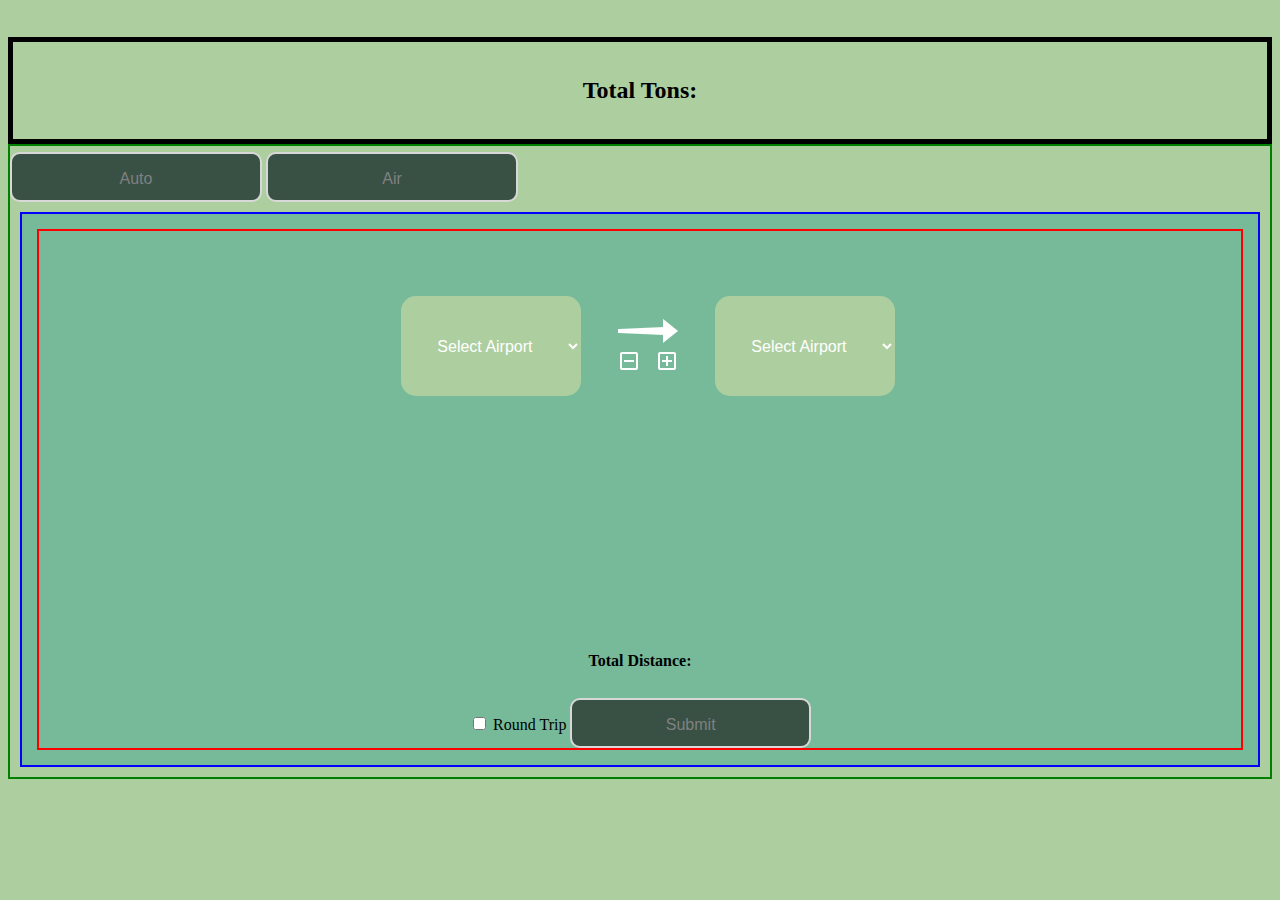
==== index.html @ 000e9610 "logging changes to DOM object with hint text" ====
<!DOCTYPE html>
<html>
    
    <head>
        <meta charset="utf-8">
        <meta http-equiv="X-UA-Compatible" content="IE=edge">
        <title>ECO2</title>
        <meta name="description" content="An interactive getting started guide for Brackets.">
        <link rel="stylesheet" href="HomePage.css">
        <script type="text/javascript" src="HomePage.js"></script>
        <script type="text/javascript" src="populateSelect.js"></script>
        <script type="text/javascript" src="calculations.js"></script>
        
        <script>
            var layoverCount = 0;
            
            function layoverCheck(){   
                var tempDistance;
                var tripDistance = 0;
                var dropdown1 = document.getElementById("a1");
                var dropdown2 = document.getElementById("a2");
                var dropdown3 = document.getElementById("a3");
                var dropdown4 = document.getElementById("a4");
                var dropdown5 = document.getElementById("a5");
                var rt = document.getElementById("roundTripCheckbox");
                var distance = document.getElementById("airTotalDistance");
                
                console.log(rt.value);
                
                
                if(layoverCount == 0){
                    tempDistance = calculateFlightEmissions(dropdown1.value, dropdown2.value, 0);
                    tripDistance = tripDistance + tempDistance[1];
                    distance.innerHTML = "Total Distance: " + tripDistance;
                }
                else if(layoverCount == 1){
                    tempDistance = calculateFlightEmissions(dropdown1.value, dropdown2.value, 0);
                    tripDistance = tripDistance + tempDistance[1];
                    tempDistance = calculateFlightEmissions(dropdown2.value, dropdown3.value, 0);
                    tripDistance = tripDistance + tempDistance[1];
                    distance.innerHTML = "Total Distance: " + tripDistance;
                }
                else if(layoverCount == 2){
                    tempDistance = calculateFlightEmissions(dropdown1.value, dropdown2.value, 0);
                    tripDistance = tripDistance + tempDistance[1];
                    tempDistance = calculateFlightEmissions(dropdown2.value, dropdown3.value, 0);
                    tripDistance = tripDistance + tempDistance[1];
                    tempDistance = calculateFlightEmissions(dropdown3.value, dropdown4.value, 0);
                    tripDistance = tripDistance + tempDistance[1];
                    distance.innerHTML = "Total Distance: " + tripDistance;
                }
                else if(layoverCount == 3){
                    tempDistance = calculateFlightEmissions(dropdown1.value, dropdown2.value, 0);
                    tripDistance = tripDistance + tempDistance[1];
                    tempDistance = calculateFlightEmissions(dropdown2.value, dropdown3.value, 0);
                    tripDistance = tripDistance + tempDistance[1];
                    tempDistance = calculateFlightEmissions(dropdown3.value, dropdown4.value, 0);
                    tripDistance = tripDistance + tempDistance[1];
                    tempDistance = calculateFlightEmissions(dropdown4.value, dropdown5.value, 0);
                    tripDistance = tripDistance + tempDistance[1];
                    distance.innerHTML = "Total Distance: " + tripDistance;
                }
            }

            function addLayover() {

                var arrowDiv1 = document.getElementById("arrowDiv1");
                var arrowDiv2 = document.getElementById("arrowDiv2");
                var arrowDiv3 = document.getElementById("arrowDiv3");
                var arrowDiv4 = document.getElementById("arrowDiv4");
                
                var airSelect1 = document.getElementById("aSC1");
                var airSelect2 = document.getElementById("aSC2");
                var airSelect3 = document.getElementById("aSC3");
                var airSelect4 = document.getElementById("aSC4");
                var airSelect5 = document.getElementById("aSC5");

                if(layoverCount == 3) {
                    alert("Max amount of layovers reached");
                }
                else {
                    layoverCount++;
                    console.log(layoverCount);
                    
                    if(arrowDiv2.style.display != "inline-block"){
                        arrowDiv2.style.display = "none";
                        arrowDiv3.style.display = "none";
                        arrowDiv4.style.display = "none";
                        
                        airSelect3.style.display = "none";
                        airSelect4.style.display = "none";
                        airSelect5.style.display = "none";
                    }
                    
                    else if(arrowDiv3.style.display != "inline-block"){
                        arrowDiv3.style.display = "none";
                        arrowDiv4.style.display = "none";
                        
                        airSelect4.style.display = "none";
                        airSelect5.style.display = "none";
                    }
                    
                    else if(arrowDiv4.style.display != "inline-block"){
                        arrowDiv4.style.display = "none";
                        
                        airSelect5.style.display = "none";
                    }
 
                    if(arrowDiv2.style.display == "none" && arrowDiv3.style.display == "none" && arrowDiv4.style.display == "none"){
                        arrowDiv2.style.display = "inline-block";
                        airSelect3.style.display = "inline-block";
                        console.log("added");
                    }
                    else if(arrowDiv2.style.display == "inline-block" && arrowDiv3.style.display == "none" && arrowDiv4.style.display == "none"){
                        arrowDiv3.style.display = "inline-block";
                        airSelect4.style.display = "inline-block";
                        console.log("added2");
                    }
                    else if(arrowDiv2.style.display == "inline-block" && arrowDiv3.style.display == "inline-block" && arrowDiv4.style.display == "none"){
                        arrowDiv4.style.display = "inline-block";
                        airSelect5.style.display = "inline-block";
                        console.log("added3");
                    }
                }
            }
            
            function removeLayover() {
                var arrowDiv1 = document.getElementById("arrowDiv1");
                var arrowDiv2 = document.getElementById("arrowDiv2");
                var arrowDiv3 = document.getElementById("arrowDiv3");
                var arrowDiv4 = document.getElementById("arrowDiv4");
                
                var airSelect1 = document.getElementById("aSC1");
                var airSelect2 = document.getElementById("aSC2");
                var airSelect3 = document.getElementById("aSC3");
                var airSelect4 = document.getElementById("aSC4");
                var airSelect5 = document.getElementById("aSC5");
                
                if(layoverCount == 0) {
                    alert("Cannot remove any more layovers");
                }
                
                else {
                    layoverCount--;
                    console.log(layoverCount);
                    
                    if(arrowDiv4.style.display != "none"){
                        arrowDiv2.style.display = "inline-block";
                        arrowDiv3.style.display = "inline-block";
                        arrowDiv4.style.display = "inline-block";
                        
                        airSelect3.style.display = "inline-block";
                        airSelect4.style.display = "inline-block";
                        airSelect5.style.display = "inline-block";
                    }
                    else if(arrowDiv3.style.display != "none"){
                        arrowDiv2.style.display = "inline-block";
                        arrowDiv3.style.display = "inline-block";
                        
                        airSelect3.style.display = "inline-block";
                        airSelect4.style.display = "inline-block";
                    }
                    else if(arrowDiv2.style.display != "none"){
                        arrowDiv2.style.display = "inline-block";
                        
                        airSelect3.style.display = "inline-block";
                    }
                    
                    if(arrowDiv2.style.display == "inline-block" && arrowDiv3.style.display == "inline-block" && arrowDiv4.style.display == "inline-block"){
                        arrowDiv4.style.display = "none";
                        airSelect5.style.display = "none";
                    }
                    else if(arrowDiv2.style.display == "inline-block" && arrowDiv3.style.display == "none" && arrowDiv4.style.display == "none"){
                        arrowDiv2.style.display = "none";
                        airSelect3.style.display = "none";
                    }
                    else if(arrowDiv2.style.display == "inline-block" && arrowDiv3.style.display == "inline-block" && arrowDiv4.style.display == "none"){
                        arrowDiv3.style.display = "none";
                        airSelect4.style.display = "none";
                    }
                }
            }
            
            function runColorAnimation(carbonAdded) {
                //1000kilo = 1 second
                document.body.classList.add("running");
                console.log("sleeping...");
                setTimeout(function() {
                    console.log("awake!");
                    document.body.classList.remove("running");
                }, carbonAdded)
            }
        </script>
        <script src="https://polyfill.io/v3/polyfill.min.js?features=default"></script>
        <!-- playground-hide -->
        <script>
        const process = { env: {} };
        process.env.GOOGLE_MAPS_API_KEY =
            "AIzaSyB41DRUbKWJHPxaFjMAwdrzWzbVKartNGg";
        </script>
        <!-- playground-hide-end -->
        <meta name="description" content="An interactive getting started guide for Brackets.">
        <link rel="stylesheet" href="HomePage.css">
        <script type="text/javascript" src="HomePage.js"></script>
        <script type="text/javascript" src="populateSelect.js"></script>
        <script type="text/javascript" src="calculations.js"></script>
        <script type="module" src="./maps.js"></script>
    </head>
    <body onload="populateSelect()">
        
        <div id="leaves">
            <i></i>
            <i></i>
            <i></i>
            <i></i>
            <i></i>
            <i></i>
            <i></i>
            <i></i>
            <i></i>
            <i></i>
            <i></i>
            <i></i>
            <i></i>
            <i></i>
            <i></i> 
        </div>

        <div id="mainWrapper">
            <div id="totalTons">
                <h2 id="totalTonsText">Total Tons: </h2>
            </div>
            
            <div id="hostWrapper">
                <div id="travelTypeButtonWrapper">
                    <button class="travelTypeButton" id="autoButton"  onclick="displayAuto()">Auto</button>
                    <button class="travelTypeButton" id="airButton" onclick="displayAir()">Air</button>
                </div>
                    
                <div id="tripSelectWrapper">
                    <div id="airTrip">
                        <div class="airTopDiv">
                            <div id="airTripTopParent">
                                <div class="airportSelectContainer" id="aSC1">
                                    <select class="airport" id="a1">
                                        <option value="selectAirport" selected disabled>Select Airport</option>
                                    </select>
                                </div>

                                <div class="layoverArrow"id="arrowDiv1">
                                    <div class="arrowDiv">
                                        <img class="airArrow" src="arrow.png">
                                    </div>
                                    <div class="editDiv">
                                        <img class="subLayover" id="minus1" src="minus.png" onclick="removeLayover()">
                                        <img class="addLayover" id="plus1" src="plus.png" onclick="addLayover()">
                                    </div>
                                </div>

                                <div class="airportSelectContainer" id="aSC2">
                                    <select class="airport" id="a2">
                                        <option value="selectAirport" selected disabled>Select Airport</option>
                                    </select>
                                </div>
                                
                                <div class="layoverArrow" id="arrowDiv2">
                                    <div class="arrowDiv">
                                        <img class="airArrow" src="arrow.png">
                                    </div>
                                    <div class="editDiv">
                                        <img class="subLayover" id="minus2" src="minus.png" onclick="removeLayover()">
                                        <img class="addLayover" id="plus2" src="plus.png" onclick="addLayover()">
                                    </div>
                                </div>

                                <div class="airportSelectContainer" id="aSC3">
                                    <select class="airport" id="a3">
                                        <option value="selectAirport" selected disabled>Select Airport</option>
                                    </select>
                                </div>
                                
                                <div class="layoverArrow" id="arrowDiv3">
                                    <div class="arrowDiv">
                                        <img class="airArrow" src="arrow.png">
                                    </div>
                                    <div class="editDiv">
                                        <img class="subLayover" id="minus3" src="minus.png" onclick="removeLayover()">
                                        <img class="addLayover" id="plus3" src="plus.png" onclick="addLayover()">
                                    </div>
                                </div>

                                <div class="airportSelectContainer" id="aSC4">
                                    <select class="airport" id="a4">
                                        <option value="selectAirport" selected disabled>Select Airport</option>
                                    </select>
                                </div>
                                
                                <div class="layoverArrow" id="arrowDiv4">
                                    <div class="arrowDiv">
                                        <img class="airArrow" src="arrow.png">
                                    </div>
                                    <div class="editDiv">
                                        <img class="subLayover" id="minus4" src="minus.png" onclick="removeLayover()">
                                        <img class="addLayover" id="plus4" src="plus.png" onclick="addLayover()">
                                    </div>
                                </div>

                                <div class="airportSelectContainer" id="aSC5">
                                    <select class="airport" id="a5">
                                        <option value="selectAirport" selected disabled>Select Airport</option>
                                    </select>
                                </div>
                                
                            </div>
                        </div>
                        
                        <div id="airBottomDiv">
                            <h4 id="airTotalDistance">Total Distance: </h4>

                            <input type="checkbox" id="roundTripCheckbox">
                                <label for="roundTrip">Round Trip</label>
                            <button class="submitButton" onclick="layoverCheck()">Submit</button>
                        </div>
                    </div>
                    
                    <div id="autoTrip">
                        <div id = "odDiv">
                        <div class="topDiv">
                            <select id="carType">
                                <option value="selectAutoType" selected disabled>Select Auto Type</option>
                                <option value="compact">Compact</option>
                                <option value="midSize">Mid Size</option>
                                <option value="fullSize">Full Size</option>
                                <option value="motorcycle">Motorcycle</option>
                                <option value="electric">Electric Vehicle</option>
                            </select>
                            <button id="tripOrWeeklyButton" onclick="tripSwitch()">Trip</button>
                        </div>
                        
                        <div class="midDiv">
                            <h3 id="tripHint">Insert the estimated total miles driven for a trip or use the map</h3>
                            <label for="miles" id="milesLabel">Kilometers Driven:</label>
                            <input type="text" id="milesInput">
                        </div>
                    
                        <div class="bottomDiv">
                            <button class="submitButton" id="autoTripSubmitButton" onclick="carOd()">Submit</button>
                        </div>
                        </div>
                        <div id ="mapDiv">
                            <div class="col_div">
                                <div class="map_div_full">
                                    <div id="map"></div>
                                    <div id="infowindow-content">
                                    <img id="place-icon" src="" height="16" width="16" />
                                    <span id="place-name" class="title"></span><br />
                                    Place ID <span id="place-id"></span><br />
                                    <span id="place-address"></span>
                                    </div>
                                </div>
                                <div class="row_div">
                                    <button id = "abButton">Set End Point</button>
                                    <button id ="submit">submit</button>
                                </div>
                                    <p id = "total">0.0 mi</p>
                            </div>
                        </div>
                    </div>
                    
                </div>
            </div>
        </div>
        <script
        src="https://maps.googleapis.com/maps/api/js?key=AIzaSyBrUnCVB_ix2M_pa1X973sw1ujFpEqBlU8&callback=initMap&libraries=places&v=weekly"
        defer
        ></script>
    </body>
</html>
---- HomePage.css ----
body{
    background-color: #ADCF9F;
}
.col_div
{
    height: 500px;
    display: flex;
    flex-direction: column;
    justify-content: center;   
}
.row_div
{
    height: auto;
    display: flex;
    flex-direction:  row;
    justify-content: center;
}
.map_div_full
{
    height: 500px;
    display: flex;
    flex-direction:  row;
    justify-content: center;
}
#mapDiv
{
    height: 500px;
    margin: 0;
    padding: 0;
    display: flex;
    flex-direction: column;
    justify-content: center;
}
#map {
    height: 85%;
    width: 70%;
    display: flex;
    justify-content: center;
  }

  #infowindow-content {
    display: none;
  }
  
  #map #infowindow-content {
    display: inline;
  }

#totalTons {
    position: sticky;
    top: 0;
    padding: 15px;
    border: 5px solid black;
    text-align: center;
}

#totalTonsText {
    text-align: center;
}

#autoTrip {
    border: 2px solid red;
    text-align: center;
    margin: 15px;
    display: none;
}

#airTrip {
    border: 2px solid red;
    text-align: center;
    margin: 15px;
}

#tripSelectWrapper {
    margin: 10px;
    border: 2px solid blue;
    background-color: #76BA99;
}

#hostWrapper {
    border: 2px solid green;
}

.topDiv {
    border: 1px solid black;
    height: 100px;
    height: 100px;
    margin: auto;
/*    text-align: center;*/
        
}

.midDiv {
    border: 1px solid black;
    height: 100px;
}

.bottomDiv {
    border: 1px solid black;
    height: 100px;
}

.travelTypeButton {
    background-color: #395144;
    color: gray;
    border: 2px solid #d8d8d8;
    border-radius: 10px;
    width: 20%;
    height: 50px;
    padding: 16px 32px;
    text-align: center;
    font-size: 16px;
    margin-top: .5%;
    text-decoration: none;  
}
.travelTypeButton:hover {
    background-color: #AA8B56;
    color: white;
}

.submitButton {
    background-color: #395144;
    color: gray;
    border: 2px solid #d8d8d8;
    border-radius: 10px;
    width: 20%;
    height: 50px;
    padding: 16px 32px;
    text-align: center;
    font-size: 16px;
    margin-top: .5%;
    text-decoration: none;
}
.submitButton:hover {
    background-color: #AA8B56;
    color: white;
}

/*------------------Auto Travel Info---------------------------*/
#carType {
/*    margin-right: auto;*/
    float: left;
    background-color: #ADCF9F;
    color: gray;
    border: 2px solid #d8d8d8;
    border-radius: 5px;
    width: 20%;
    height: 50px;
    font-size: 16px;
    margin-top: .5%;
    margin-left: 5%;
}
#carType:hover {
    background-color: #CED89E;
    color: white;
}

#tripOrWeeklyButton {
    float: right;
    background-color: #ADCF9F;
    color: gray;
    border: 2px solid #d8d8d8;
    border-radius: 10px;
    width: 20%;
    height: 50px;
    padding: 16px 32px;
    text-align: center;
    font-size: 16px;
    margin-top: .5%;
    margin-right: 5%;
    text-decoration: none;
}
#tripOrWeeklyButton:hover {
    background-color: #CED89E;
    color: white;
}

#milesInput {
    background-color: #ADCF9F;
    color: gray;
    border: 2px solid #d8d8d8;
    border-radius: 10px;
    width: 20%;
    height: 10px;
    padding: 16px 32px;
/*    text-align: center;*/
    font-size: 20px;
    margin-top: .5%;
    margin-right: 5%;
    text-decoration: none;
}
/*------------------------------------------------*/

/*------------------Air Travel Info---------------------------*/

#airTrip {
/*    border: 2px solid red;*/
    margin: 15px;
/*    display: flex;*/
}

#airTripTopParent {
    margin: 0 auto;
    width: 100%;
    height: 150px;
    display: flex;
/*    border: 10px solid white;*/
    justify-content: center;
    flex-wrap: wrap;
/*    text-align: center;*/
}

.airTopDiv {
/*    border: 3px solid black;*/
    width: 93%;
    height: 300px;
    padding: 50px;
    text-align: center;
    margin: auto;
}

#airBottomDiv {
/*    border: 3px solid blue;*/
}

.airportSelectContainer {
/*    border: 4px solid red;*/
    margin-left: 10px;
    margin-right: 10px;
    min-width: 200px;
    height: 100px;
    display: inline-block;
/*    text-align: center;*/
/*    display: flex;*/
    float: left;
}

.airportSelectContainer {
/*    border: 4px solid red;*/
    margin-left: 10px;
    margin-right: 10px;
    min-width: 200px;
    height: 100px;
    display: inline-block;
/*    text-align: center;*/
/*    display: flex;*/
    float: left;
 }

.airport {
    background-color: #ADCF9F;
    font-family: 'Quicksand', sans-serif;
    width: 180px;
    height: 100px;
    display: inline-block;
    text-align: center;
/*    margin: auto;*/
    margin: 15px;
    color: white;
    padding: 16px;
    font-size: 16px;
    border: none;
    border-radius: 15px;
    cursor: pointer;
}

#arrowDiv1 {
    display: inline-block;
}
#arrowDiv2 {
    display: none;
}
#arrowDiv3 {
    display: none;
}
#arrowDiv4 {
    display: none;
}

#aSC1 {
    display: inline-block;
}
#aSC2 {
    display: inline-block;
}
#aSC3 {
    display: none;
}
#aSC4 {
    display: none;
}
#aSC5 {
    display: none;
}

.airport:hover {
    background-color: #CED89E;
}

.layoverArrow {
/*    border: 1px solid white;*/
    max-width: 250px;
    height: 100px;
    padding-left: 10px;
    padding-right: 10px;
    display:inline-block;
    float: left;
}

.arrowDiv {
    height: 50px;
    margin-top: 18px;
    margin-left: auto;
    margin-right: auto;
}

.editDiv {
/*    border: 1px solid white;*/
    margin-left: auto;
    margin-right: auto;
}
.subLayover {
    width: 24px;
    height: 24px;
}

.addLayover {
    margin-left: 10px;
    width: 24px;
    height: 24px;
}
/*------------------------------------------------------------*/


/*-------------------------Leaves-----------------------------*/

/* leaf animations */

#leaves {
    position:relative;
    top:-50px;
    width:100%;
    text-align: right;
/*    z-index: -1;*/
}

#leaves i {
    display: inline-block;
    width: 200px;
    height: 150px;
    background: linear-gradient(to bottom right, #309900, #005600);
    transform: skew(20deg);
    border-radius: 5% 40% 70%;
    box-shadow: inset 0px 0px 1px #222;
    border: 1px solid #333;
    z-index: 1;
    -webkit-animation: falling 10s 0s infinite;
}

#leaves i:nth-of-type(2n) { -webkit-animation: falling2 5s 0s infinite; }
#leaves i:nth-of-type(3n) { -webkit-animation: falling3 5s 0s infinite; }

#leaves i:before {
  position: absolute;
  content: '';
  top: 117px;
  right: 9px;
  height: 27px;
  width: 32px;
  transform: rotate(49deg);
  border-radius: 0% 15% 15% 0%;
  border-top: 1px solid #222;
  border-bottom: 1px solid #222;
  border-left: 0px solid #222;
  border-right: 1px solid #222;
  background: linear-gradient(to right, rgba(0,100,0,1), #005600);
  z-index: 1;
}

#leaves i:after {
  content: '';
  height: 125px;
  width: 10px;
  background: linear-gradient(to right, rgba(0,0,0,.15), rgba(0,0,0,0));
  display: block;
  transform: rotate(125deg);
  position: absolute;
  left: 85px;
  border-radius:50%;
}


#leaves i:nth-of-type(n)    { height:23px; width:30px; }
#leaves i:nth-of-type(n):before { width:7px; height:5px; top:17px; right:1px; }
#leaves i:nth-of-type(n):after { width:2px; height:17px; left: 12px; top:0px; }

#leaves i:nth-of-type(2n+1)    { height:11px; width:16px; }
#leaves i:nth-of-type(2n+1):before { width:4px; height:3px; top:7px; right:0px; }
#leaves i:nth-of-type(2n+1):after { width:2px; height:6px; left: 5px; top:1px; }

#leaves i:nth-of-type(3n+2)  { height:17px; width:23px; }
#leaves i:nth-of-type(3n+2):before  { height:4px; width:4px; top:12px; right:1px; }
#leaves i:nth-of-type(3n+2):after  { height:10px; width:2px; top:1px; left:8px; }

#leaves i:nth-of-type(n)   { -webkit-animation-delay: 1.9s;}
#leaves i:nth-of-type(2n)  { -webkit-animation-delay: 3.9s;}
#leaves i:nth-of-type(3n)  { -webkit-animation-delay: 2.3s;}
#leaves i:nth-of-type(4n)  { -webkit-animation-delay: 4.4s;}
#leaves i:nth-of-type(5n)  { -webkit-animation-delay: 5s;  }
#leaves i:nth-of-type(6n)  { -webkit-animation-delay: 3.5s;}
#leaves i:nth-of-type(7n)  { -webkit-animation-delay: 2.8s;}
#leaves i:nth-of-type(8n)  { -webkit-animation-delay: 1.5s;}
#leaves i:nth-of-type(9n)  { -webkit-animation-delay: 3.3s;}
#leaves i:nth-of-type(10n) { -webkit-animation-delay: 2.5s;}
#leaves i:nth-of-type(11n) { -webkit-animation-delay: 1.2s;}
#leaves i:nth-of-type(12n) { -webkit-animation-delay: 4.1s;}
#leaves i:nth-of-type(13n) { -webkit-animation-delay: 1s;  }
#leaves i:nth-of-type(14n) { -webkit-animation-delay: 4.7s;}
#leaves i:nth-of-type(15n) { -webkit-animation-delay: 3s;  }

#leaves i:nth-of-type(n)    { background: linear-gradient(to bottom right, #309900, #005600); }
#leaves i:nth-of-type(2n+2)  { background: linear-gradient(to bottom right, #5e9900, #2b5600); }
#leaves i:nth-of-type(4n+1)  { background: linear-gradient(to bottom right, #990, #564500); }

#leaves i:nth-of-type(n)    { opacity: .7;}
#leaves i:nth-of-type(3n+1)  { opacity: .5;}
#leaves i:nth-of-type(3n+2)  { opacity: .3;}

#leaves i:nth-of-type(n)    {transform: rotate(180deg);}


#leaves i:nth-of-type(n) { -webkit-animation-timing-function:ease-in-out;}

@-webkit-keyframes falling {
    
    0% {
        -webkit-transform:
            translate3d(300,0,0)
            rotate(0deg);
    }
    
    100% {
        -webkit-transform:
            translate3d(-350px,700px,0)
            rotate(90deg);
        opacity: 0;
    }
}

@-webkit-keyframes falling3 {
     0% {
        -webkit-transform:
            translate3d(0,0,0)
            rotate(-20deg);
    }
    
    100% {
        -webkit-transform:
            translate3d(-230px,640px,0)
            rotate(-70deg);
        opacity: 0;
    }
}

@-webkit-keyframes falling2 {
     0% {
        -webkit-transform:
            translate3d(0,0,0)
            rotate(90deg);
    }
    
    100% {
        -webkit-transform:
            translate3d(-400px,680px,0)
            rotate(0deg);
        opacity: 0;
    }
}

/*--------------------Color Changing Animation---------------*/
@keyframes backgroundColorPalette {
    0% {
        background: #ee6055
    }
    25% {
        background: #60d394
    }
    50% {
        background: #aaf688
    }
    75% {
        background: #ffd97d
    }
    100% {
        background: #ff9b85
    }
}

body {
    animation-name: backgroundColorPalette;
    animation-duration: 30s;
    animation-iteration-count: infinite;
    animation-direction: alternate;
    animation-play-state: paused;
}

.running {
    animation-play-state:running;
}
/*---------------------------------------------------------*/
---- HomePage.css ----
body{
    background-color: #ADCF9F;
}
.col_div
{
    height: 500px;
    display: flex;
    flex-direction: column;
    justify-content: center;   
}
.row_div
{
    height: auto;
    display: flex;
    flex-direction:  row;
    justify-content: center;
}
.map_div_full
{
    height: 500px;
    display: flex;
    flex-direction:  row;
    justify-content: center;
}
#mapDiv
{
    height: 500px;
    margin: 0;
    padding: 0;
    display: flex;
    flex-direction: column;
    justify-content: center;
}
#map {
    height: 85%;
    width: 70%;
    display: flex;
    justify-content: center;
  }

  #infowindow-content {
    display: none;
  }
  
  #map #infowindow-content {
    display: inline;
  }

#totalTons {
    position: sticky;
    top: 0;
    padding: 15px;
    border: 5px solid black;
    text-align: center;
}

#totalTonsText {
    text-align: center;
}

#autoTrip {
    border: 2px solid red;
    text-align: center;
    margin: 15px;
    display: none;
}

#airTrip {
    border: 2px solid red;
    text-align: center;
    margin: 15px;
}

#tripSelectWrapper {
    margin: 10px;
    border: 2px solid blue;
    background-color: #76BA99;
}

#hostWrapper {
    border: 2px solid green;
}

.topDiv {
    border: 1px solid black;
    height: 100px;
    height: 100px;
    margin: auto;
/*    text-align: center;*/
        
}

.midDiv {
    border: 1px solid black;
    height: 100px;
}

.bottomDiv {
    border: 1px solid black;
    height: 100px;
}

.travelTypeButton {
    background-color: #395144;
    color: gray;
    border: 2px solid #d8d8d8;
    border-radius: 10px;
    width: 20%;
    height: 50px;
    padding: 16px 32px;
    text-align: center;
    font-size: 16px;
    margin-top: .5%;
    text-decoration: none;  
}
.travelTypeButton:hover {
    background-color: #AA8B56;
    color: white;
}

.submitButton {
    background-color: #395144;
    color: gray;
    border: 2px solid #d8d8d8;
    border-radius: 10px;
    width: 20%;
    height: 50px;
    padding: 16px 32px;
    text-align: center;
    font-size: 16px;
    margin-top: .5%;
    text-decoration: none;
}
.submitButton:hover {
    background-color: #AA8B56;
    color: white;
}

/*------------------Auto Travel Info---------------------------*/
#carType {
/*    margin-right: auto;*/
    float: left;
    background-color: #ADCF9F;
    color: gray;
    border: 2px solid #d8d8d8;
    border-radius: 5px;
    width: 20%;
    height: 50px;
    font-size: 16px;
    margin-top: .5%;
    margin-left: 5%;
}
#carType:hover {
    background-color: #CED89E;
    color: white;
}

#tripOrWeeklyButton {
    float: right;
    background-color: #ADCF9F;
    color: gray;
    border: 2px solid #d8d8d8;
    border-radius: 10px;
    width: 20%;
    height: 50px;
    padding: 16px 32px;
    text-align: center;
    font-size: 16px;
    margin-top: .5%;
    margin-right: 5%;
    text-decoration: none;
}
#tripOrWeeklyButton:hover {
    background-color: #CED89E;
    color: white;
}

#milesInput {
    background-color: #ADCF9F;
    color: gray;
    border: 2px solid #d8d8d8;
    border-radius: 10px;
    width: 20%;
    height: 10px;
    padding: 16px 32px;
/*    text-align: center;*/
    font-size: 20px;
    margin-top: .5%;
    margin-right: 5%;
    text-decoration: none;
}
/*------------------------------------------------*/

/*------------------Air Travel Info---------------------------*/

#airTrip {
/*    border: 2px solid red;*/
    margin: 15px;
/*    display: flex;*/
}

#airTripTopParent {
    margin: 0 auto;
    width: 100%;
    height: 150px;
    display: flex;
/*    border: 10px solid white;*/
    justify-content: center;
    flex-wrap: wrap;
/*    text-align: center;*/
}

.airTopDiv {
/*    border: 3px solid black;*/
    width: 93%;
    height: 300px;
    padding: 50px;
    text-align: center;
    margin: auto;
}

#airBottomDiv {
/*    border: 3px solid blue;*/
}

.airportSelectContainer {
/*    border: 4px solid red;*/
    margin-left: 10px;
    margin-right: 10px;
    min-width: 200px;
    height: 100px;
    display: inline-block;
/*    text-align: center;*/
/*    display: flex;*/
    float: left;
}

.airportSelectContainer {
/*    border: 4px solid red;*/
    margin-left: 10px;
    margin-right: 10px;
    min-width: 200px;
    height: 100px;
    display: inline-block;
/*    text-align: center;*/
/*    display: flex;*/
    float: left;
 }

.airport {
    background-color: #ADCF9F;
    font-family: 'Quicksand', sans-serif;
    width: 180px;
    height: 100px;
    display: inline-block;
    text-align: center;
/*    margin: auto;*/
    margin: 15px;
    color: white;
    padding: 16px;
    font-size: 16px;
    border: none;
    border-radius: 15px;
    cursor: pointer;
}

#arrowDiv1 {
    display: inline-block;
}
#arrowDiv2 {
    display: none;
}
#arrowDiv3 {
    display: none;
}
#arrowDiv4 {
    display: none;
}

#aSC1 {
    display: inline-block;
}
#aSC2 {
    display: inline-block;
}
#aSC3 {
    display: none;
}
#aSC4 {
    display: none;
}
#aSC5 {
    display: none;
}

.airport:hover {
    background-color: #CED89E;
}

.layoverArrow {
/*    border: 1px solid white;*/
    max-width: 250px;
    height: 100px;
    padding-left: 10px;
    padding-right: 10px;
    display:inline-block;
    float: left;
}

.arrowDiv {
    height: 50px;
    margin-top: 18px;
    margin-left: auto;
    margin-right: auto;
}

.editDiv {
/*    border: 1px solid white;*/
    margin-left: auto;
    margin-right: auto;
}
.subLayover {
    width: 24px;
    height: 24px;
}

.addLayover {
    margin-left: 10px;
    width: 24px;
    height: 24px;
}
/*------------------------------------------------------------*/


/*-------------------------Leaves-----------------------------*/

/* leaf animations */

#leaves {
    position:relative;
    top:-50px;
    width:100%;
    text-align: right;
/*    z-index: -1;*/
}

#leaves i {
    display: inline-block;
    width: 200px;
    height: 150px;
    background: linear-gradient(to bottom right, #309900, #005600);
    transform: skew(20deg);
    border-radius: 5% 40% 70%;
    box-shadow: inset 0px 0px 1px #222;
    border: 1px solid #333;
    z-index: 1;
    -webkit-animation: falling 10s 0s infinite;
}

#leaves i:nth-of-type(2n) { -webkit-animation: falling2 5s 0s infinite; }
#leaves i:nth-of-type(3n) { -webkit-animation: falling3 5s 0s infinite; }

#leaves i:before {
  position: absolute;
  content: '';
  top: 117px;
  right: 9px;
  height: 27px;
  width: 32px;
  transform: rotate(49deg);
  border-radius: 0% 15% 15% 0%;
  border-top: 1px solid #222;
  border-bottom: 1px solid #222;
  border-left: 0px solid #222;
  border-right: 1px solid #222;
  background: linear-gradient(to right, rgba(0,100,0,1), #005600);
  z-index: 1;
}

#leaves i:after {
  content: '';
  height: 125px;
  width: 10px;
  background: linear-gradient(to right, rgba(0,0,0,.15), rgba(0,0,0,0));
  display: block;
  transform: rotate(125deg);
  position: absolute;
  left: 85px;
  border-radius:50%;
}


#leaves i:nth-of-type(n)    { height:23px; width:30px; }
#leaves i:nth-of-type(n):before { width:7px; height:5px; top:17px; right:1px; }
#leaves i:nth-of-type(n):after { width:2px; height:17px; left: 12px; top:0px; }

#leaves i:nth-of-type(2n+1)    { height:11px; width:16px; }
#leaves i:nth-of-type(2n+1):before { width:4px; height:3px; top:7px; right:0px; }
#leaves i:nth-of-type(2n+1):after { width:2px; height:6px; left: 5px; top:1px; }

#leaves i:nth-of-type(3n+2)  { height:17px; width:23px; }
#leaves i:nth-of-type(3n+2):before  { height:4px; width:4px; top:12px; right:1px; }
#leaves i:nth-of-type(3n+2):after  { height:10px; width:2px; top:1px; left:8px; }

#leaves i:nth-of-type(n)   { -webkit-animation-delay: 1.9s;}
#leaves i:nth-of-type(2n)  { -webkit-animation-delay: 3.9s;}
#leaves i:nth-of-type(3n)  { -webkit-animation-delay: 2.3s;}
#leaves i:nth-of-type(4n)  { -webkit-animation-delay: 4.4s;}
#leaves i:nth-of-type(5n)  { -webkit-animation-delay: 5s;  }
#leaves i:nth-of-type(6n)  { -webkit-animation-delay: 3.5s;}
#leaves i:nth-of-type(7n)  { -webkit-animation-delay: 2.8s;}
#leaves i:nth-of-type(8n)  { -webkit-animation-delay: 1.5s;}
#leaves i:nth-of-type(9n)  { -webkit-animation-delay: 3.3s;}
#leaves i:nth-of-type(10n) { -webkit-animation-delay: 2.5s;}
#leaves i:nth-of-type(11n) { -webkit-animation-delay: 1.2s;}
#leaves i:nth-of-type(12n) { -webkit-animation-delay: 4.1s;}
#leaves i:nth-of-type(13n) { -webkit-animation-delay: 1s;  }
#leaves i:nth-of-type(14n) { -webkit-animation-delay: 4.7s;}
#leaves i:nth-of-type(15n) { -webkit-animation-delay: 3s;  }

#leaves i:nth-of-type(n)    { background: linear-gradient(to bottom right, #309900, #005600); }
#leaves i:nth-of-type(2n+2)  { background: linear-gradient(to bottom right, #5e9900, #2b5600); }
#leaves i:nth-of-type(4n+1)  { background: linear-gradient(to bottom right, #990, #564500); }

#leaves i:nth-of-type(n)    { opacity: .7;}
#leaves i:nth-of-type(3n+1)  { opacity: .5;}
#leaves i:nth-of-type(3n+2)  { opacity: .3;}

#leaves i:nth-of-type(n)    {transform: rotate(180deg);}


#leaves i:nth-of-type(n) { -webkit-animation-timing-function:ease-in-out;}

@-webkit-keyframes falling {
    
    0% {
        -webkit-transform:
            translate3d(300,0,0)
            rotate(0deg);
    }
    
    100% {
        -webkit-transform:
            translate3d(-350px,700px,0)
            rotate(90deg);
        opacity: 0;
    }
}

@-webkit-keyframes falling3 {
     0% {
        -webkit-transform:
            translate3d(0,0,0)
            rotate(-20deg);
    }
    
    100% {
        -webkit-transform:
            translate3d(-230px,640px,0)
            rotate(-70deg);
        opacity: 0;
    }
}

@-webkit-keyframes falling2 {
     0% {
        -webkit-transform:
            translate3d(0,0,0)
            rotate(90deg);
    }
    
    100% {
        -webkit-transform:
            translate3d(-400px,680px,0)
            rotate(0deg);
        opacity: 0;
    }
}

/*--------------------Color Changing Animation---------------*/
@keyframes backgroundColorPalette {
    0% {
        background: #ee6055
    }
    25% {
        background: #60d394
    }
    50% {
        background: #aaf688
    }
    75% {
        background: #ffd97d
    }
    100% {
        background: #ff9b85
    }
}

body {
    animation-name: backgroundColorPalette;
    animation-duration: 30s;
    animation-iteration-count: infinite;
    animation-direction: alternate;
    animation-play-state: paused;
}

.running {
    animation-play-state:running;
}
/*---------------------------------------------------------*/
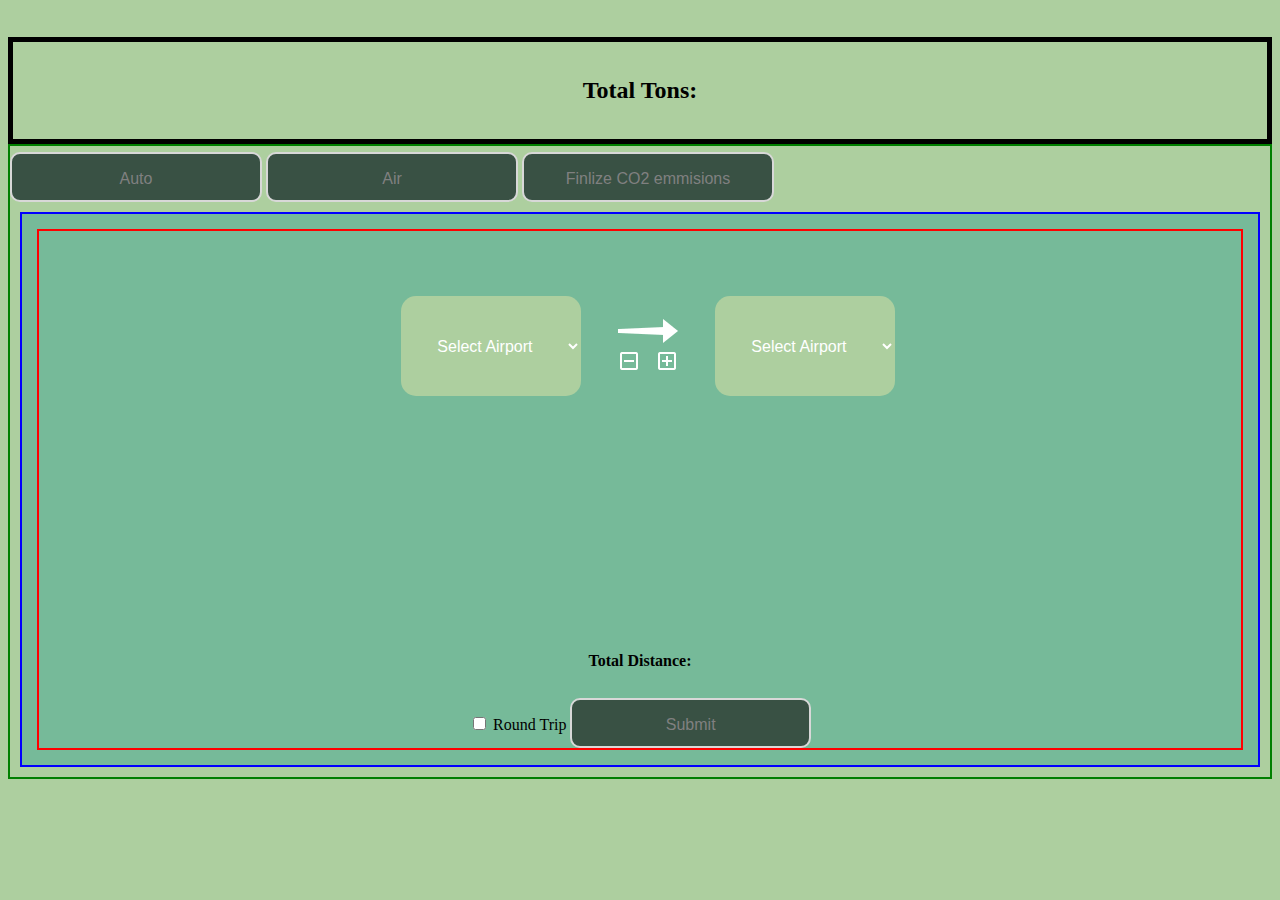
==== commit 3db16f86: "final" ====
--- a/index.html
+++ b/index.html
@@ -235,6 +235,7 @@
                 <div id="travelTypeButtonWrapper">
                     <button class="travelTypeButton" id="autoButton"  onclick="displayAuto()">Auto</button>
                     <button class="travelTypeButton" id="airButton" onclick="displayAir()">Air</button>
+                    <button class="travelTypeButton" onclick="window.location.href = 'compare.html'">Finlize CO2 emmisions</button>
                 </div>
                     
                 <div id="tripSelectWrapper">
@@ -328,18 +329,18 @@
                         <div class="topDiv">
                             <select id="carType">
                                 <option value="selectAutoType" selected disabled>Select Auto Type</option>
-                                <option value="compact">Compact</option>
-                                <option value="midSize">Mid Size</option>
-                                <option value="fullSize">Full Size</option>
+                                <option value="mini">Compact</option>
+                                <option value="mid">Mid Size</option>
+                                <option value="full">Full Size</option>
                                 <option value="motorcycle">Motorcycle</option>
-                                <option value="electric">Electric Vehicle</option>
+                                <option value="ev">Electric Vehicle</option>
                             </select>
                             <button id="tripOrWeeklyButton" onclick="tripSwitch()">Trip</button>
                         </div>
                         
                         <div class="midDiv">
                             <h3 id="tripHint">Insert the estimated total miles driven for a trip or use the map</h3>
-                            <label for="miles" id="milesLabel">Kilometers Driven:</label>
+                            <label for="miles" id="milesLabel">Miles Driven:</label>
                             <input type="text" id="milesInput">
                         </div>
                     
--- a/HomePage.css
+++ b/HomePage.css
@@ -480,19 +480,10 @@
 /*--------------------Color Changing Animation---------------*/
 @keyframes backgroundColorPalette {
     0% {
-        background: #ee6055
-    }
-    25% {
-        background: #60d394
-    }
-    50% {
-        background: #aaf688
-    }
-    75% {
-        background: #ffd97d
+        background: #87CEEB
     }
     100% {
-        background: #ff9b85
+        background: #DAA06D
     }
 }
 
--- a/HomePage.css
+++ b/HomePage.css
@@ -480,19 +480,10 @@
 /*--------------------Color Changing Animation---------------*/
 @keyframes backgroundColorPalette {
     0% {
-        background: #ee6055
-    }
-    25% {
-        background: #60d394
-    }
-    50% {
-        background: #aaf688
-    }
-    75% {
-        background: #ffd97d
+        background: #87CEEB
     }
     100% {
-        background: #ff9b85
+        background: #DAA06D
     }
 }
 
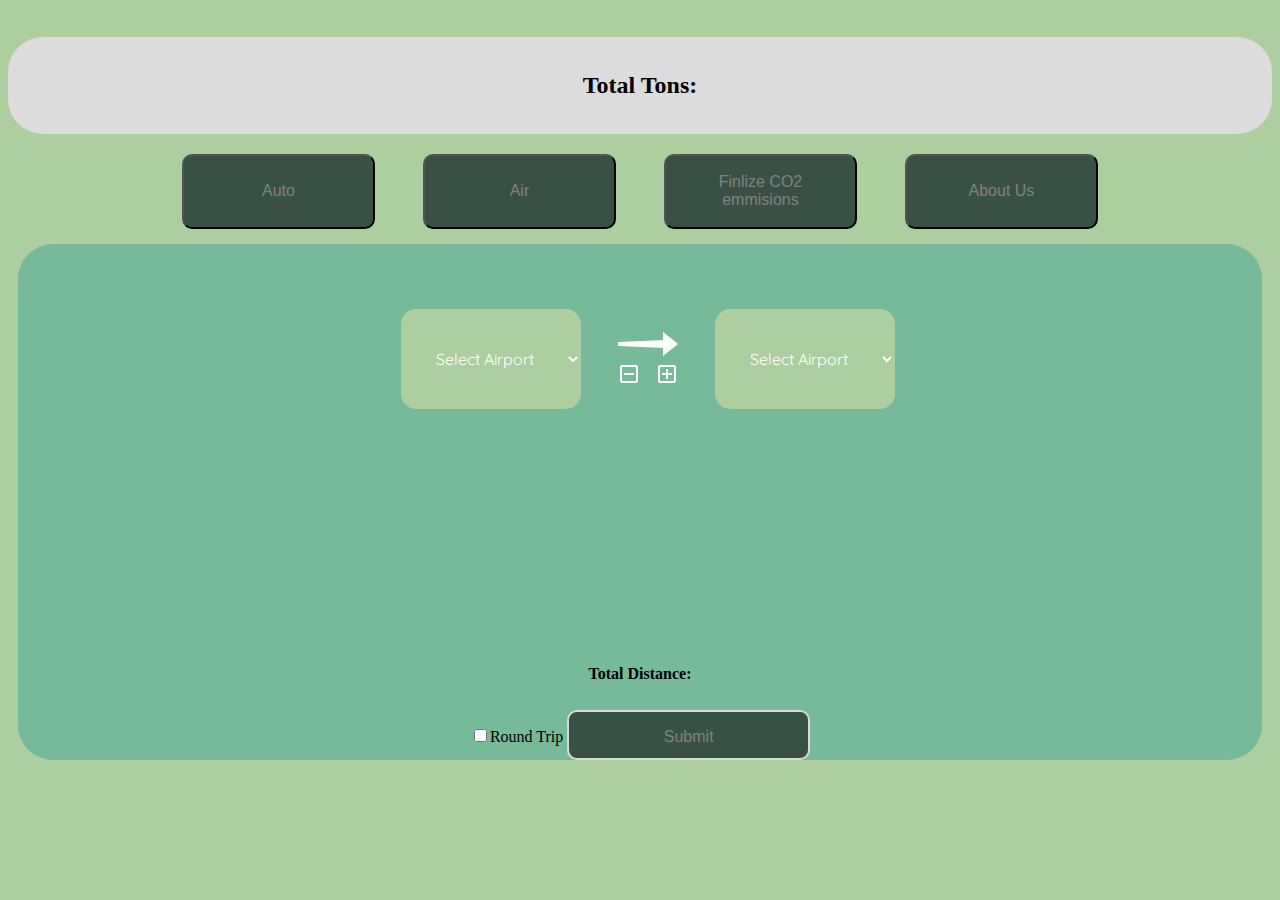
==== commit 90587040: "Progress" ====
--- a/index.html
+++ b/index.html
@@ -7,6 +7,9 @@
         <title>ECO2</title>
         <meta name="description" content="An interactive getting started guide for Brackets.">
         <link rel="stylesheet" href="HomePage.css">
+        <link rel="preconnect" href="https://fonts.googleapis.com"> 
+        <link rel="preconnect" href="https://fonts.gstatic.com" crossorigin> 
+        <link href="https://fonts.googleapis.com/css2?family=Quicksand:wght@300&display=swap" rel="stylesheet">
         <script type="text/javascript" src="HomePage.js"></script>
         <script type="text/javascript" src="populateSelect.js"></script>
         <script type="text/javascript" src="calculations.js"></script>
@@ -17,48 +20,89 @@
             function layoverCheck(){   
                 var tempDistance;
                 var tripDistance = 0;
+                var flag;
                 var dropdown1 = document.getElementById("a1");
                 var dropdown2 = document.getElementById("a2");
                 var dropdown3 = document.getElementById("a3");
                 var dropdown4 = document.getElementById("a4");
                 var dropdown5 = document.getElementById("a5");
-                var rt = document.getElementById("roundTripCheckbox");
                 var distance = document.getElementById("airTotalDistance");
-                
-                console.log(rt.value);
-                
+                var totalTons = document.getElementById("totalTonsText");
+                
+                if (document.getElementById("roundTripCheckbox").checked) {
+                    flag = 1;
+                } else {
+                    flag = 0;
+                }
                 
                 if(layoverCount == 0){
-                    tempDistance = calculateFlightEmissions(dropdown1.value, dropdown2.value, 0);
-                    tripDistance = tripDistance + tempDistance[1];
-                    distance.innerHTML = "Total Distance: " + tripDistance;
+                    if(dropdown1.value == "selectAirport" || dropdown2.value == "selectAirport"){
+                        alert("Please fill in ALL fields");
+                        return 0;
+                    }
                 }
                 else if(layoverCount == 1){
-                    tempDistance = calculateFlightEmissions(dropdown1.value, dropdown2.value, 0);
-                    tripDistance = tripDistance + tempDistance[1];
-                    tempDistance = calculateFlightEmissions(dropdown2.value, dropdown3.value, 0);
-                    tripDistance = tripDistance + tempDistance[1];
-                    distance.innerHTML = "Total Distance: " + tripDistance;
+                    if(dropdown1.value == "selectAirport" || dropdown2.value == "selectAirport" || dropdown3.value == "selectAirport"){
+                        alert("Please fill in ALL fields");
+                        return 0;
+                    }
+                }
+                else if(layoverCount == 3){
+                    if(dropdown1.value == "selectAirport" || dropdown2.value == "selectAirport" || dropdown3.value == "selectAirport" || dropdown4.value == "selectAirport"){
+                        alert("Please fill in ALL fields");
+                        return 0;
+                    }
+                }
+                else if(layoverCount == 4){
+                    if(dropdown1.value == "selectAirport" || dropdown2.value == "selectAirport" || dropdown3.value == "selectAirport" || dropdown4.value == "selectAirport" || dropdown5.value == "selectAirport"){
+                        alert("Please fill in ALL fields");
+                        return 0;
+                    }
+                }
+
+                if(layoverCount == 0){
+                    tempDistance = calculateFlightEmissions(dropdown1.value, dropdown2.value, flag);
+                    tripDistance = tripDistance + tempDistance[1];
+                    if(flag == 1){
+                        tripDistance = tripDistance * 2;
+                    }
+                    distance.innerHTML = "Total Distance: " + Math.round(tripDistance) + " km";
+                }
+                else if(layoverCount == 1){
+                    tempDistance = calculateFlightEmissions(dropdown1.value, dropdown2.value, flag);
+                    tripDistance = tripDistance + tempDistance[1];
+                    tempDistance = calculateFlightEmissions(dropdown2.value, dropdown3.value, flag);
+                    tripDistance = tripDistance + tempDistance[1];
+                    if(flag == 1){
+                        tripDistance = tripDistance * 2;
+                    }
+                    distance.innerHTML = "Total Distance: " + Math.round(tripDistance) + " km";
                 }
                 else if(layoverCount == 2){
-                    tempDistance = calculateFlightEmissions(dropdown1.value, dropdown2.value, 0);
-                    tripDistance = tripDistance + tempDistance[1];
-                    tempDistance = calculateFlightEmissions(dropdown2.value, dropdown3.value, 0);
-                    tripDistance = tripDistance + tempDistance[1];
-                    tempDistance = calculateFlightEmissions(dropdown3.value, dropdown4.value, 0);
-                    tripDistance = tripDistance + tempDistance[1];
-                    distance.innerHTML = "Total Distance: " + tripDistance;
+                    tempDistance = calculateFlightEmissions(dropdown1.value, dropdown2.value, flag);
+                    tripDistance = tripDistance + tempDistance[1];
+                    tempDistance = calculateFlightEmissions(dropdown2.value, dropdown3.value, flag);
+                    tripDistance = tripDistance + tempDistance[1];
+                    tempDistance = calculateFlightEmissions(dropdown3.value, dropdown4.value, flag);
+                    tripDistance = tripDistance + tempDistance[1];
+                    if(flag == 1){
+                        tripDistance = tripDistance * 2;
+                    }
+                    distance.innerHTML = "Total Distance: " + Math.round(tripDistance) + " km";
                 }
                 else if(layoverCount == 3){
-                    tempDistance = calculateFlightEmissions(dropdown1.value, dropdown2.value, 0);
-                    tripDistance = tripDistance + tempDistance[1];
-                    tempDistance = calculateFlightEmissions(dropdown2.value, dropdown3.value, 0);
-                    tripDistance = tripDistance + tempDistance[1];
-                    tempDistance = calculateFlightEmissions(dropdown3.value, dropdown4.value, 0);
-                    tripDistance = tripDistance + tempDistance[1];
-                    tempDistance = calculateFlightEmissions(dropdown4.value, dropdown5.value, 0);
-                    tripDistance = tripDistance + tempDistance[1];
-                    distance.innerHTML = "Total Distance: " + tripDistance;
+                    tempDistance = calculateFlightEmissions(dropdown1.value, dropdown2.value, flag);
+                    tripDistance = tripDistance + tempDistance[1];
+                    tempDistance = calculateFlightEmissions(dropdown2.value, dropdown3.value, flag);
+                    tripDistance = tripDistance + tempDistance[1];
+                    tempDistance = calculateFlightEmissions(dropdown3.value, dropdown4.value, flag);
+                    tripDistance = tripDistance + tempDistance[1];
+                    tempDistance = calculateFlightEmissions(dropdown4.value, dropdown5.value, flag);
+                    tripDistance = tripDistance + tempDistance[1];
+                    if(flag == 1){
+                        tripDistance = tripDistance * 2;
+                    }
+                    distance.innerHTML = "Total Distance: " + Math.round(tripDistance) + " km";
                 }
             }
 
@@ -236,6 +280,7 @@
                     <button class="travelTypeButton" id="autoButton"  onclick="displayAuto()">Auto</button>
                     <button class="travelTypeButton" id="airButton" onclick="displayAir()">Air</button>
                     <button class="travelTypeButton" onclick="window.location.href = 'compare.html'">Finlize CO2 emmisions</button>
+                    <button class="travelTypeButton" onclick="window.location.href = 'about.html'">About Us</button>
                 </div>
                     
                 <div id="tripSelectWrapper">
@@ -318,8 +363,8 @@
                         <div id="airBottomDiv">
                             <h4 id="airTotalDistance">Total Distance: </h4>
 
-                            <input type="checkbox" id="roundTripCheckbox">
-                                <label for="roundTrip">Round Trip</label>
+                            
+                                <label for="roundTrip"><input type="checkbox" id="roundTripCheckbox" value="roundTrip">Round Trip</label>
                             <button class="submitButton" onclick="layoverCheck()">Submit</button>
                         </div>
                     </div>
--- a/HomePage.css
+++ b/HomePage.css
@@ -50,8 +50,11 @@
     position: sticky;
     top: 0;
     padding: 15px;
-    border: 5px solid black;
-    text-align: center;
+/*    border: 5px solid black;*/
+    text-align: center;
+    background-color: gainsboro;
+    border-radius: 35px;
+    z-index: -1;
 }
 
 #totalTonsText {
@@ -59,30 +62,31 @@
 }
 
 #autoTrip {
-    border: 2px solid red;
+/*    border: 2px solid red;*/
     text-align: center;
     margin: 15px;
     display: none;
 }
 
 #airTrip {
-    border: 2px solid red;
+/*    border: 2px solid red;*/
     text-align: center;
     margin: 15px;
 }
 
 #tripSelectWrapper {
     margin: 10px;
-    border: 2px solid blue;
+/*    border: 2px solid blue;*/
     background-color: #76BA99;
+    border-radius: 35px;
 }
 
 #hostWrapper {
-    border: 2px solid green;
+/*    border: 2px solid green;*/
 }
 
 .topDiv {
-    border: 1px solid black;
+/*    border: 1px solid black;*/
     height: 100px;
     height: 100px;
     margin: auto;
@@ -91,27 +95,37 @@
 }
 
 .midDiv {
-    border: 1px solid black;
+/*    border: 1px solid black;*/
     height: 100px;
 }
 
 .bottomDiv {
-    border: 1px solid black;
-    height: 100px;
+/*    border: 1px solid black;*/
+    height: 100px;
+}
+
+#travelTypeButtonWrapper{
+    display: flex;
+    text-align: center;
+    padding-left: 150px;
+    padding-right: 150px;
+    margin-top: 15px;
 }
 
 .travelTypeButton {
     background-color: #395144;
     color: gray;
-    border: 2px solid #d8d8d8;
+/*    border: 2px solid #d8d8d8;*/
     border-radius: 10px;
     width: 20%;
-    height: 50px;
+    height: 75px;
     padding: 16px 32px;
-    text-align: center;
+/*    text-align: center;*/
     font-size: 16px;
     margin-top: .5%;
     text-decoration: none;  
+    margin-left: auto;
+    margin-right: auto;
 }
 .travelTypeButton:hover {
     background-color: #AA8B56;
--- a/HomePage.css
+++ b/HomePage.css
@@ -50,8 +50,11 @@
     position: sticky;
     top: 0;
     padding: 15px;
-    border: 5px solid black;
-    text-align: center;
+/*    border: 5px solid black;*/
+    text-align: center;
+    background-color: gainsboro;
+    border-radius: 35px;
+    z-index: -1;
 }
 
 #totalTonsText {
@@ -59,30 +62,31 @@
 }
 
 #autoTrip {
-    border: 2px solid red;
+/*    border: 2px solid red;*/
     text-align: center;
     margin: 15px;
     display: none;
 }
 
 #airTrip {
-    border: 2px solid red;
+/*    border: 2px solid red;*/
     text-align: center;
     margin: 15px;
 }
 
 #tripSelectWrapper {
     margin: 10px;
-    border: 2px solid blue;
+/*    border: 2px solid blue;*/
     background-color: #76BA99;
+    border-radius: 35px;
 }
 
 #hostWrapper {
-    border: 2px solid green;
+/*    border: 2px solid green;*/
 }
 
 .topDiv {
-    border: 1px solid black;
+/*    border: 1px solid black;*/
     height: 100px;
     height: 100px;
     margin: auto;
@@ -91,27 +95,37 @@
 }
 
 .midDiv {
-    border: 1px solid black;
+/*    border: 1px solid black;*/
     height: 100px;
 }
 
 .bottomDiv {
-    border: 1px solid black;
-    height: 100px;
+/*    border: 1px solid black;*/
+    height: 100px;
+}
+
+#travelTypeButtonWrapper{
+    display: flex;
+    text-align: center;
+    padding-left: 150px;
+    padding-right: 150px;
+    margin-top: 15px;
 }
 
 .travelTypeButton {
     background-color: #395144;
     color: gray;
-    border: 2px solid #d8d8d8;
+/*    border: 2px solid #d8d8d8;*/
     border-radius: 10px;
     width: 20%;
-    height: 50px;
+    height: 75px;
     padding: 16px 32px;
-    text-align: center;
+/*    text-align: center;*/
     font-size: 16px;
     margin-top: .5%;
     text-decoration: none;  
+    margin-left: auto;
+    margin-right: auto;
 }
 .travelTypeButton:hover {
     background-color: #AA8B56;
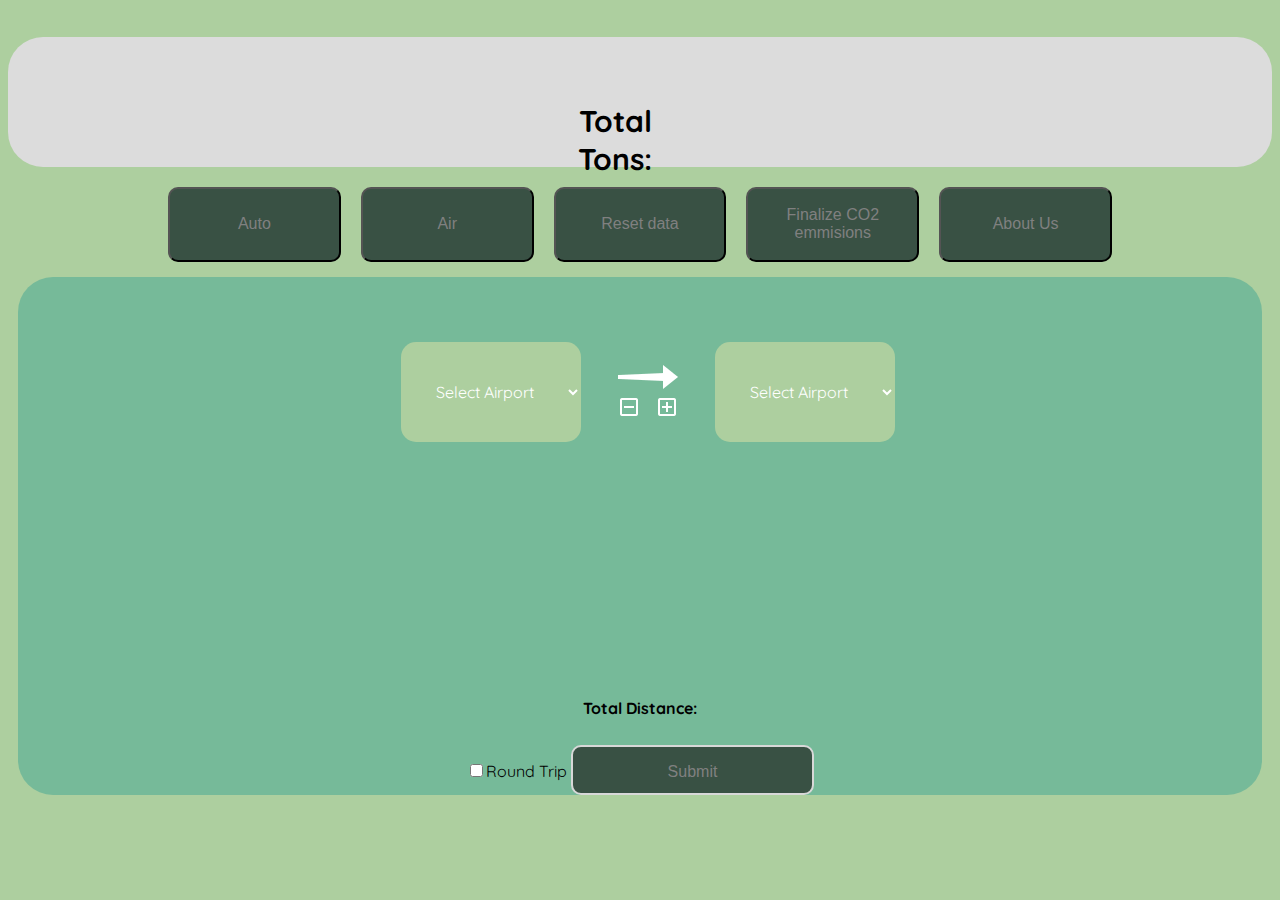
==== commit 9528048f: "Merge branch 'main' into Ethan's-Branch" ====
--- a/index.html
+++ b/index.html
@@ -27,7 +27,8 @@
                 var dropdown4 = document.getElementById("a4");
                 var dropdown5 = document.getElementById("a5");
                 var distance = document.getElementById("airTotalDistance");
-                var totalTons = document.getElementById("totalTonsText");
+                var totalTons = document.getElementById("tonCount");
+//                var totalTons = document.getElementsByClassName('totalTonsText');
                 
                 if (document.getElementById("roundTripCheckbox").checked) {
                     flag = 1;
@@ -272,14 +273,15 @@
 
         <div id="mainWrapper">
             <div id="totalTons">
-                <h2 id="totalTonsText">Total Tons: </h2>
+                <h2 class="totalTonsText">Total Tons: </h2><h2 id="tonCount"></h2>
             </div>
             
             <div id="hostWrapper">
                 <div id="travelTypeButtonWrapper">
                     <button class="travelTypeButton" id="autoButton"  onclick="displayAuto()">Auto</button>
                     <button class="travelTypeButton" id="airButton" onclick="displayAir()">Air</button>
-                    <button class="travelTypeButton" onclick="window.location.href = 'compare.html'">Finlize CO2 emmisions</button>
+                    <button class="travelTypeButton" onclick="resetTotal()">Reset data</button>
+                    <button class="travelTypeButton" onclick="window.location.href = 'compare.html'">Finalize CO2 emmisions</button>
                     <button class="travelTypeButton" onclick="window.location.href = 'about.html'">About Us</button>
                 </div>
                     
--- a/HomePage.css
+++ b/HomePage.css
@@ -50,15 +50,35 @@
     position: sticky;
     top: 0;
     padding: 15px;
-/*    border: 5px solid black;*/
-    text-align: center;
+    padding-top: 40px;
+    height: 75px;
+    max-height: 75px;
+    text-align: center;
+/*    display: inline-block;*/
     background-color: gainsboro;
     border-radius: 35px;
-    z-index: -1;
-}
-
-#totalTonsText {
-    text-align: center;
+    font-family: 'Quicksand', sans-serif;
+    font-size: 30px;
+}
+
+.totalTonsText {
+    font-family: 'Quicksand', sans-serif;
+    width: 150px;
+    margin-left: auto;
+    margin-right: auto;
+    display: inline-block;
+    font-size: 30px;
+/*    margin-top: 20px;*/
+}
+
+#tonCount {
+    font-size: 30px;
+    width: 50px;
+    display: inline-block;
+}
+
+#airTotalDistance {
+    font-family: 'Quicksand', sans-serif;
 }
 
 #autoTrip {
@@ -117,15 +137,15 @@
     color: gray;
 /*    border: 2px solid #d8d8d8;*/
     border-radius: 10px;
-    width: 20%;
+    width:  20%;
     height: 75px;
     padding: 16px 32px;
 /*    text-align: center;*/
     font-size: 16px;
     margin-top: .5%;
     text-decoration: none;  
-    margin-left: auto;
-    margin-right: auto;
+    margin-left: 10px;
+    margin-right: 10px;
 }
 .travelTypeButton:hover {
     background-color: #AA8B56;
@@ -233,8 +253,13 @@
     margin: auto;
 }
 
+#airTotalDistance {
+    font-family: 'Quicksand', sans-serif;
+}
+
 #airBottomDiv {
 /*    border: 3px solid blue;*/
+    font-family: 'Quicksand', sans-serif;
 }
 
 .airportSelectContainer {
@@ -355,7 +380,7 @@
     top:-50px;
     width:100%;
     text-align: right;
-/*    z-index: -1;*/
+    z-index: 1;
 }
 
 #leaves i {
--- a/HomePage.css
+++ b/HomePage.css
@@ -50,15 +50,35 @@
     position: sticky;
     top: 0;
     padding: 15px;
-/*    border: 5px solid black;*/
-    text-align: center;
+    padding-top: 40px;
+    height: 75px;
+    max-height: 75px;
+    text-align: center;
+/*    display: inline-block;*/
     background-color: gainsboro;
     border-radius: 35px;
-    z-index: -1;
-}
-
-#totalTonsText {
-    text-align: center;
+    font-family: 'Quicksand', sans-serif;
+    font-size: 30px;
+}
+
+.totalTonsText {
+    font-family: 'Quicksand', sans-serif;
+    width: 150px;
+    margin-left: auto;
+    margin-right: auto;
+    display: inline-block;
+    font-size: 30px;
+/*    margin-top: 20px;*/
+}
+
+#tonCount {
+    font-size: 30px;
+    width: 50px;
+    display: inline-block;
+}
+
+#airTotalDistance {
+    font-family: 'Quicksand', sans-serif;
 }
 
 #autoTrip {
@@ -117,15 +137,15 @@
     color: gray;
 /*    border: 2px solid #d8d8d8;*/
     border-radius: 10px;
-    width: 20%;
+    width:  20%;
     height: 75px;
     padding: 16px 32px;
 /*    text-align: center;*/
     font-size: 16px;
     margin-top: .5%;
     text-decoration: none;  
-    margin-left: auto;
-    margin-right: auto;
+    margin-left: 10px;
+    margin-right: 10px;
 }
 .travelTypeButton:hover {
     background-color: #AA8B56;
@@ -233,8 +253,13 @@
     margin: auto;
 }
 
+#airTotalDistance {
+    font-family: 'Quicksand', sans-serif;
+}
+
 #airBottomDiv {
 /*    border: 3px solid blue;*/
+    font-family: 'Quicksand', sans-serif;
 }
 
 .airportSelectContainer {
@@ -355,7 +380,7 @@
     top:-50px;
     width:100%;
     text-align: right;
-/*    z-index: -1;*/
+    z-index: 1;
 }
 
 #leaves i {
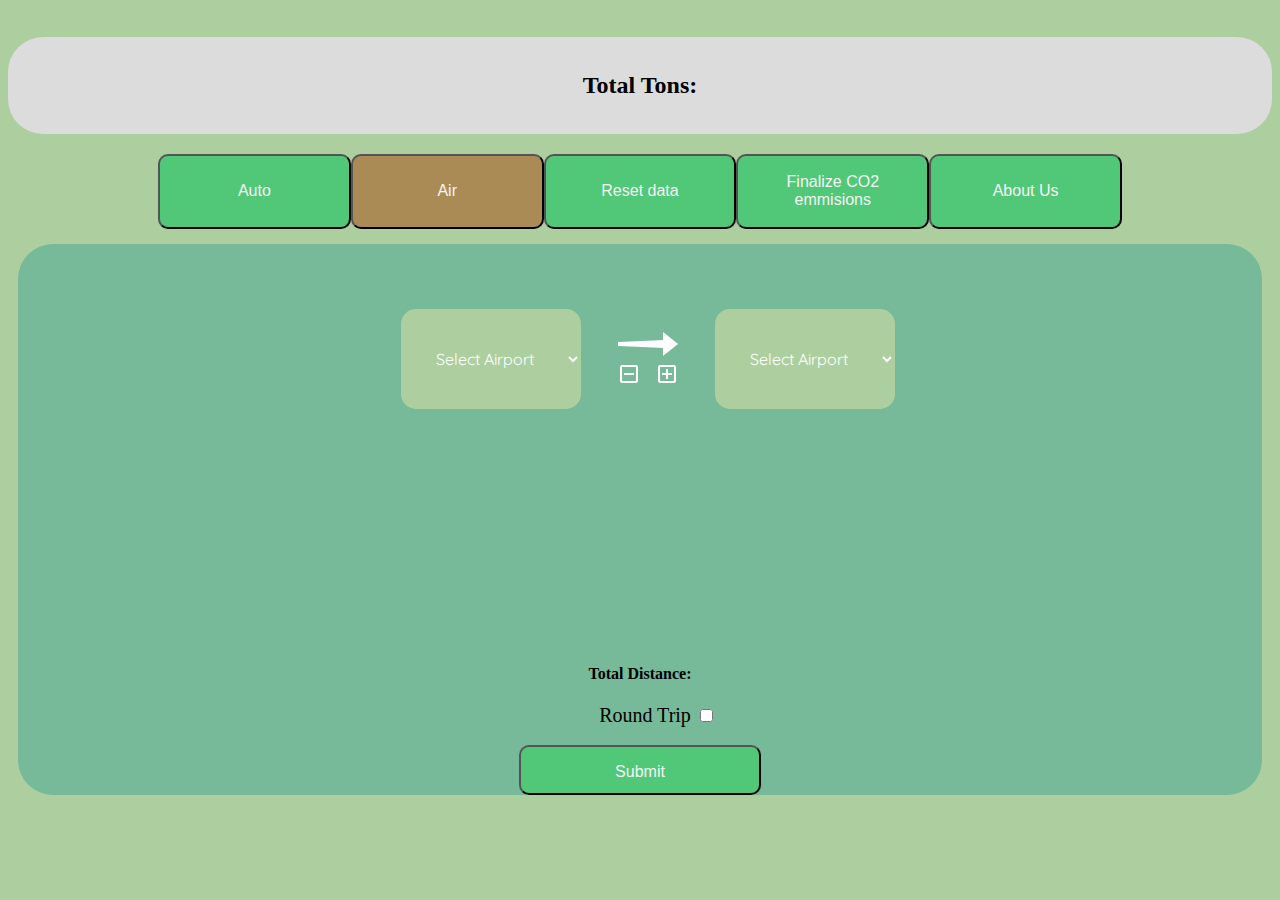
==== commit fea6fa60: "Button Color Changes - Ethan" ====
--- a/index.html
+++ b/index.html
@@ -27,8 +27,7 @@
                 var dropdown4 = document.getElementById("a4");
                 var dropdown5 = document.getElementById("a5");
                 var distance = document.getElementById("airTotalDistance");
-                var totalTons = document.getElementById("tonCount");
-//                var totalTons = document.getElementsByClassName('totalTonsText');
+                var totalTons = document.getElementById("totalTonsText");
                 
                 if (document.getElementById("roundTripCheckbox").checked) {
                     flag = 1;
@@ -273,7 +272,7 @@
 
         <div id="mainWrapper">
             <div id="totalTons">
-                <h2 class="totalTonsText">Total Tons: </h2><h2 id="tonCount"></h2>
+                <h2 id="totalTonsText">Total Tons: </h2>
             </div>
             
             <div id="hostWrapper">
@@ -365,8 +364,11 @@
                         <div id="airBottomDiv">
                             <h4 id="airTotalDistance">Total Distance: </h4>
 
+                            <label for="roundTrip" id="roundTripLabel">Round Trip
+                                <input type="checkbox" id="roundTripCheckbox">
+                                <span class="checkmark"></span>
+                            </label>
                             
-                                <label for="roundTrip"><input type="checkbox" id="roundTripCheckbox" value="roundTrip">Round Trip</label>
                             <button class="submitButton" onclick="layoverCheck()">Submit</button>
                         </div>
                     </div>
@@ -388,7 +390,7 @@
                         <div class="midDiv">
                             <h3 id="tripHint">Insert the estimated total miles driven for a trip or use the map</h3>
                             <label for="miles" id="milesLabel">Miles Driven:</label>
-                            <input type="text" id="milesInput">
+                            <input class= "temp" type="text" id="milesInput">
                         </div>
                     
                         <div class="bottomDiv">
--- a/HomePage.css
+++ b/HomePage.css
@@ -50,35 +50,15 @@
     position: sticky;
     top: 0;
     padding: 15px;
-    padding-top: 40px;
-    height: 75px;
-    max-height: 75px;
-    text-align: center;
-/*    display: inline-block;*/
+/*    border: 5px solid black;*/
+    text-align: center;
     background-color: gainsboro;
     border-radius: 35px;
-    font-family: 'Quicksand', sans-serif;
-    font-size: 30px;
-}
-
-.totalTonsText {
-    font-family: 'Quicksand', sans-serif;
-    width: 150px;
-    margin-left: auto;
-    margin-right: auto;
-    display: inline-block;
-    font-size: 30px;
-/*    margin-top: 20px;*/
-}
-
-#tonCount {
-    font-size: 30px;
-    width: 50px;
-    display: inline-block;
-}
-
-#airTotalDistance {
-    font-family: 'Quicksand', sans-serif;
+    z-index: -1;
+}
+
+#totalTonsText {
+    text-align: center;
 }
 
 #autoTrip {
@@ -86,6 +66,8 @@
     text-align: center;
     margin: 15px;
     display: none;
+    text-align: center;
+    align-items: center;
 }
 
 #airTrip {
@@ -110,18 +92,32 @@
     height: 100px;
     height: 100px;
     margin: auto;
-/*    text-align: center;*/
-        
+/*    text-align: center;*/     
 }
 
 .midDiv {
 /*    border: 1px solid black;*/
     height: 100px;
-}
-
+    text-align: center;
+    display: flex;
+    justify-content: center;
+    align-items: center;
+    flex-direction: column;
+    margin-left: auto;
+    margin-right: auto;
+
+}
+.temp
+{
+    margin-left: 60px;
+}
 .bottomDiv {
-/*    border: 1px solid black;*/
-    height: 100px;
+    height: 100px;
+    text-align: center;
+    align-items: center;
+    justify-content: center;
+    flex-direction: column;
+    display: flex;
 }
 
 #travelTypeButtonWrapper{
@@ -132,20 +128,28 @@
     margin-top: 15px;
 }
 
+#travelTypeButtonWrapper{
+    display: flex;
+    text-align: center;
+    padding-left: 150px;
+    padding-right: 150px;
+    margin-top: 15px;
+}
+
 .travelTypeButton {
-    background-color: #395144;
-    color: gray;
+    background-color: #50C878;
+    color: whitesmoke;
 /*    border: 2px solid #d8d8d8;*/
     border-radius: 10px;
-    width:  20%;
+    width: 20%;
     height: 75px;
     padding: 16px 32px;
 /*    text-align: center;*/
     font-size: 16px;
     margin-top: .5%;
     text-decoration: none;  
-    margin-left: 10px;
-    margin-right: 10px;
+    margin-left: auto;
+    margin-right: auto;
 }
 .travelTypeButton:hover {
     background-color: #AA8B56;
@@ -153,9 +157,8 @@
 }
 
 .submitButton {
-    background-color: #395144;
-    color: gray;
-    border: 2px solid #d8d8d8;
+    background-color: #50C878;
+    color: whitesmoke;
     border-radius: 10px;
     width: 20%;
     height: 50px;
@@ -227,10 +230,12 @@
 
 /*------------------Air Travel Info---------------------------*/
 
-#airTrip {
-/*    border: 2px solid red;*/
-    margin: 15px;
-/*    display: flex;*/
+#airButton {
+    background-color: #AA8B56
+}
+#airButton:hover {
+    background-color: #AA8B56
+    color: white
 }
 
 #airTripTopParent {
@@ -253,13 +258,8 @@
     margin: auto;
 }
 
-#airTotalDistance {
-    font-family: 'Quicksand', sans-serif;
-}
-
 #airBottomDiv {
 /*    border: 3px solid blue;*/
-    font-family: 'Quicksand', sans-serif;
 }
 
 .airportSelectContainer {
@@ -380,7 +380,7 @@
     top:-50px;
     width:100%;
     text-align: right;
-    z-index: 1;
+/*    z-index: -1;*/
 }
 
 #leaves i {
@@ -538,3 +538,18 @@
     animation-play-state:running;
 }
 /*---------------------------------------------------------*/
+
+#roundTripLabel {
+    display: block;
+    position: relative;
+    padding-left: 35px;
+    margin-bottom: 12px;
+    cursor: pointer;
+    font-size: 20px;
+    -webkit-user-select: none;
+    -moz-user-select: none;
+    -ms-user-select: none;
+    user-select: none;
+}
+
+
--- a/HomePage.css
+++ b/HomePage.css
@@ -50,35 +50,15 @@
     position: sticky;
     top: 0;
     padding: 15px;
-    padding-top: 40px;
-    height: 75px;
-    max-height: 75px;
-    text-align: center;
-/*    display: inline-block;*/
+/*    border: 5px solid black;*/
+    text-align: center;
     background-color: gainsboro;
     border-radius: 35px;
-    font-family: 'Quicksand', sans-serif;
-    font-size: 30px;
-}
-
-.totalTonsText {
-    font-family: 'Quicksand', sans-serif;
-    width: 150px;
-    margin-left: auto;
-    margin-right: auto;
-    display: inline-block;
-    font-size: 30px;
-/*    margin-top: 20px;*/
-}
-
-#tonCount {
-    font-size: 30px;
-    width: 50px;
-    display: inline-block;
-}
-
-#airTotalDistance {
-    font-family: 'Quicksand', sans-serif;
+    z-index: -1;
+}
+
+#totalTonsText {
+    text-align: center;
 }
 
 #autoTrip {
@@ -86,6 +66,8 @@
     text-align: center;
     margin: 15px;
     display: none;
+    text-align: center;
+    align-items: center;
 }
 
 #airTrip {
@@ -110,18 +92,32 @@
     height: 100px;
     height: 100px;
     margin: auto;
-/*    text-align: center;*/
-        
+/*    text-align: center;*/     
 }
 
 .midDiv {
 /*    border: 1px solid black;*/
     height: 100px;
-}
-
+    text-align: center;
+    display: flex;
+    justify-content: center;
+    align-items: center;
+    flex-direction: column;
+    margin-left: auto;
+    margin-right: auto;
+
+}
+.temp
+{
+    margin-left: 60px;
+}
 .bottomDiv {
-/*    border: 1px solid black;*/
-    height: 100px;
+    height: 100px;
+    text-align: center;
+    align-items: center;
+    justify-content: center;
+    flex-direction: column;
+    display: flex;
 }
 
 #travelTypeButtonWrapper{
@@ -132,20 +128,28 @@
     margin-top: 15px;
 }
 
+#travelTypeButtonWrapper{
+    display: flex;
+    text-align: center;
+    padding-left: 150px;
+    padding-right: 150px;
+    margin-top: 15px;
+}
+
 .travelTypeButton {
-    background-color: #395144;
-    color: gray;
+    background-color: #50C878;
+    color: whitesmoke;
 /*    border: 2px solid #d8d8d8;*/
     border-radius: 10px;
-    width:  20%;
+    width: 20%;
     height: 75px;
     padding: 16px 32px;
 /*    text-align: center;*/
     font-size: 16px;
     margin-top: .5%;
     text-decoration: none;  
-    margin-left: 10px;
-    margin-right: 10px;
+    margin-left: auto;
+    margin-right: auto;
 }
 .travelTypeButton:hover {
     background-color: #AA8B56;
@@ -153,9 +157,8 @@
 }
 
 .submitButton {
-    background-color: #395144;
-    color: gray;
-    border: 2px solid #d8d8d8;
+    background-color: #50C878;
+    color: whitesmoke;
     border-radius: 10px;
     width: 20%;
     height: 50px;
@@ -227,10 +230,12 @@
 
 /*------------------Air Travel Info---------------------------*/
 
-#airTrip {
-/*    border: 2px solid red;*/
-    margin: 15px;
-/*    display: flex;*/
+#airButton {
+    background-color: #AA8B56
+}
+#airButton:hover {
+    background-color: #AA8B56
+    color: white
 }
 
 #airTripTopParent {
@@ -253,13 +258,8 @@
     margin: auto;
 }
 
-#airTotalDistance {
-    font-family: 'Quicksand', sans-serif;
-}
-
 #airBottomDiv {
 /*    border: 3px solid blue;*/
-    font-family: 'Quicksand', sans-serif;
 }
 
 .airportSelectContainer {
@@ -380,7 +380,7 @@
     top:-50px;
     width:100%;
     text-align: right;
-    z-index: 1;
+/*    z-index: -1;*/
 }
 
 #leaves i {
@@ -538,3 +538,18 @@
     animation-play-state:running;
 }
 /*---------------------------------------------------------*/
+
+#roundTripLabel {
+    display: block;
+    position: relative;
+    padding-left: 35px;
+    margin-bottom: 12px;
+    cursor: pointer;
+    font-size: 20px;
+    -webkit-user-select: none;
+    -moz-user-select: none;
+    -ms-user-select: none;
+    user-select: none;
+}
+
+
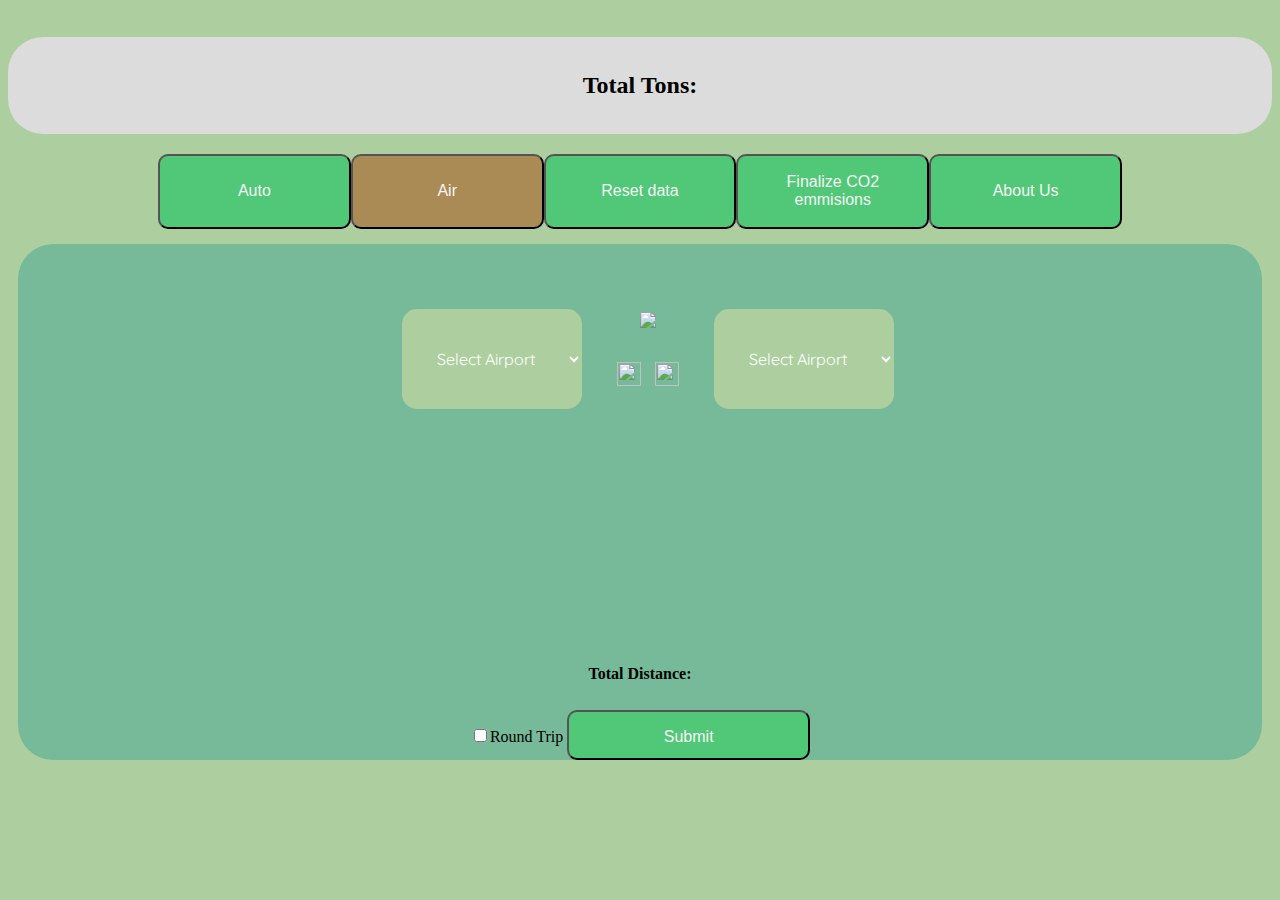
==== commit b29709d1: "small fixes" ====
--- a/index.html
+++ b/index.html
@@ -6,13 +6,13 @@
         <meta http-equiv="X-UA-Compatible" content="IE=edge">
         <title>ECO2</title>
         <meta name="description" content="An interactive getting started guide for Brackets.">
-        <link rel="stylesheet" href="HomePage.css">
+        <link rel="stylesheet" href="/CSS/HomePage.css">
         <link rel="preconnect" href="https://fonts.googleapis.com"> 
         <link rel="preconnect" href="https://fonts.gstatic.com" crossorigin> 
         <link href="https://fonts.googleapis.com/css2?family=Quicksand:wght@300&display=swap" rel="stylesheet">
-        <script type="text/javascript" src="HomePage.js"></script>
-        <script type="text/javascript" src="populateSelect.js"></script>
-        <script type="text/javascript" src="calculations.js"></script>
+        <script type="text/javascript" src="/JS/HomePage.js"></script>
+        <script type="text/javascript" src="/JS/populateSelect.js"></script>
+        <script type="text/javascript" src="/JS/calculations.js"></script>
         
         <script>
             var layoverCount = 0;
@@ -27,7 +27,8 @@
                 var dropdown4 = document.getElementById("a4");
                 var dropdown5 = document.getElementById("a5");
                 var distance = document.getElementById("airTotalDistance");
-                var totalTons = document.getElementById("totalTonsText");
+                var totalTons = document.getElementById("tonCount");
+//                var totalTons = document.getElementsByClassName('totalTonsText');
                 
                 if (document.getElementById("roundTripCheckbox").checked) {
                     flag = 1;
@@ -244,11 +245,7 @@
         </script>
         <!-- playground-hide-end -->
         <meta name="description" content="An interactive getting started guide for Brackets.">
-        <link rel="stylesheet" href="HomePage.css">
-        <script type="text/javascript" src="HomePage.js"></script>
-        <script type="text/javascript" src="populateSelect.js"></script>
-        <script type="text/javascript" src="calculations.js"></script>
-        <script type="module" src="./maps.js"></script>
+        <script type="module" src="./JS/maps.js"></script>
     </head>
     <body onload="populateSelect()">
         
@@ -272,7 +269,7 @@
 
         <div id="mainWrapper">
             <div id="totalTons">
-                <h2 id="totalTonsText">Total Tons: </h2>
+                <h2 class="totalTonsText">Total Tons: </h2><h2 id="tonCount"></h2>
             </div>
             
             <div id="hostWrapper">
@@ -296,11 +293,11 @@
 
                                 <div class="layoverArrow"id="arrowDiv1">
                                     <div class="arrowDiv">
-                                        <img class="airArrow" src="arrow.png">
+                                        <img class="airArrow" src="/Assets/arrow.png">
                                     </div>
                                     <div class="editDiv">
-                                        <img class="subLayover" id="minus1" src="minus.png" onclick="removeLayover()">
-                                        <img class="addLayover" id="plus1" src="plus.png" onclick="addLayover()">
+                                        <img class="subLayover" id="minus1" src="/Assets/minus.png" onclick="removeLayover()">
+                                        <img class="addLayover" id="plus1" src="/Assets/plus.png" onclick="addLayover()">
                                     </div>
                                 </div>
 
@@ -312,11 +309,11 @@
                                 
                                 <div class="layoverArrow" id="arrowDiv2">
                                     <div class="arrowDiv">
-                                        <img class="airArrow" src="arrow.png">
+                                        <img class="airArrow" src="/Assets/arrow.png">
                                     </div>
                                     <div class="editDiv">
-                                        <img class="subLayover" id="minus2" src="minus.png" onclick="removeLayover()">
-                                        <img class="addLayover" id="plus2" src="plus.png" onclick="addLayover()">
+                                        <img class="subLayover" id="minus2" src="/Assets/minus.png" onclick="removeLayover()">
+                                        <img class="addLayover" id="plus2" src="/Assets/plus.png" onclick="addLayover()">
                                     </div>
                                 </div>
 
@@ -328,11 +325,11 @@
                                 
                                 <div class="layoverArrow" id="arrowDiv3">
                                     <div class="arrowDiv">
-                                        <img class="airArrow" src="arrow.png">
+                                        <img class="airArrow" src="/Assets/arrow.png">
                                     </div>
                                     <div class="editDiv">
-                                        <img class="subLayover" id="minus3" src="minus.png" onclick="removeLayover()">
-                                        <img class="addLayover" id="plus3" src="plus.png" onclick="addLayover()">
+                                        <img class="subLayover" id="minus3" src="/Assets/minus.png" onclick="removeLayover()">
+                                        <img class="addLayover" id="plus3" src="/Assets/plus.png" onclick="addLayover()">
                                     </div>
                                 </div>
 
@@ -344,11 +341,11 @@
                                 
                                 <div class="layoverArrow" id="arrowDiv4">
                                     <div class="arrowDiv">
-                                        <img class="airArrow" src="arrow.png">
+                                        <img class="airArrow" src="/Assets/arrow.png">
                                     </div>
                                     <div class="editDiv">
-                                        <img class="subLayover" id="minus4" src="minus.png" onclick="removeLayover()">
-                                        <img class="addLayover" id="plus4" src="plus.png" onclick="addLayover()">
+                                        <img class="subLayover" id="minus4" src="/Assets/minus.png" onclick="removeLayover()">
+                                        <img class="addLayover" id="plus4" src="/Assets/plus.png" onclick="addLayover()">
                                     </div>
                                 </div>
 
@@ -364,11 +361,8 @@
                         <div id="airBottomDiv">
                             <h4 id="airTotalDistance">Total Distance: </h4>
 
-                            <label for="roundTrip" id="roundTripLabel">Round Trip
-                                <input type="checkbox" id="roundTripCheckbox">
-                                <span class="checkmark"></span>
-                            </label>
                             
+                                <label for="roundTrip"><input type="checkbox" id="roundTripCheckbox" value="roundTrip">Round Trip</label>
                             <button class="submitButton" onclick="layoverCheck()">Submit</button>
                         </div>
                     </div>
@@ -409,8 +403,8 @@
                                     </div>
                                 </div>
                                 <div class="row_div">
-                                    <button id = "abButton">Set End Point</button>
-                                    <button id ="submit">submit</button>
+                                    <button class="submitButton" id = "abButton">Set End Point</button>
+                                    <button class="submitButton" id ="submit">submit</button>
                                 </div>
                                     <p id = "total">0.0 mi</p>
                             </div>
--- a/CSS/HomePage.css
+++ b/CSS/HomePage.css
@@ -0,0 +1,555 @@
+body{
+    background-color: #ADCF9F;
+}
+.col_div
+{
+    height: 500px;
+    display: flex;
+    flex-direction: column;
+    justify-content: center;   
+}
+.row_div
+{
+    height: auto;
+    display: flex;
+    flex-direction:  row;
+    justify-content: center;
+}
+.map_div_full
+{
+    height: 500px;
+    display: flex;
+    flex-direction:  row;
+    justify-content: center;
+}
+#mapDiv
+{
+    height: 500px;
+    margin: 0;
+    padding: 0;
+    display: flex;
+    flex-direction: column;
+    justify-content: center;
+}
+#map {
+    height: 85%;
+    width: 70%;
+    display: flex;
+    justify-content: center;
+  }
+
+  #infowindow-content {
+    display: none;
+  }
+  
+  #map #infowindow-content {
+    display: inline;
+  }
+
+#totalTons {
+    position: sticky;
+    top: 0;
+    padding: 15px;
+/*    border: 5px solid black;*/
+    text-align: center;
+    background-color: gainsboro;
+    border-radius: 35px;
+    z-index: -1;
+}
+
+#totalTonsText {
+    text-align: center;
+}
+
+#autoTrip {
+/*    border: 2px solid red;*/
+    text-align: center;
+    margin: 15px;
+    display: none;
+    text-align: center;
+    align-items: center;
+}
+
+#airTrip {
+/*    border: 2px solid red;*/
+    text-align: center;
+    margin: 15px;
+}
+
+#tripSelectWrapper {
+    margin: 10px;
+/*    border: 2px solid blue;*/
+    background-color: #76BA99;
+    border-radius: 35px;
+}
+
+#hostWrapper {
+/*    border: 2px solid green;*/
+}
+
+.topDiv {
+/*    border: 1px solid black;*/
+    height: 100px;
+    height: 100px;
+    margin: auto;
+/*    text-align: center;*/     
+}
+
+.midDiv {
+/*    border: 1px solid black;*/
+    height: 100px;
+    text-align: center;
+    display: flex;
+    justify-content: center;
+    align-items: center;
+    flex-direction: column;
+    margin-left: auto;
+    margin-right: auto;
+
+}
+.temp
+{
+    margin-left: 60px;
+}
+.bottomDiv {
+    height: 100px;
+    text-align: center;
+    align-items: center;
+    justify-content: center;
+    flex-direction: column;
+    display: flex;
+}
+
+#travelTypeButtonWrapper{
+    display: flex;
+    text-align: center;
+    padding-left: 150px;
+    padding-right: 150px;
+    margin-top: 15px;
+}
+
+#travelTypeButtonWrapper{
+    display: flex;
+    text-align: center;
+    padding-left: 150px;
+    padding-right: 150px;
+    margin-top: 15px;
+}
+
+.travelTypeButton {
+    background-color: #50C878;
+    color: whitesmoke;
+/*    border: 2px solid #d8d8d8;*/
+    border-radius: 10px;
+    width: 20%;
+    height: 75px;
+    padding: 16px 32px;
+/*    text-align: center;*/
+    font-size: 16px;
+    margin-top: .5%;
+    text-decoration: none;  
+    margin-left: auto;
+    margin-right: auto;
+}
+.travelTypeButton:hover {
+    background-color: #AA8B56;
+    color: white;
+}
+
+.submitButton {
+    background-color: #50C878;
+    color: whitesmoke;
+    border-radius: 10px;
+    width: 20%;
+    height: 50px;
+    padding: 16px 32px;
+    text-align: center;
+    font-size: 16px;
+    margin-top: .5%;
+    text-decoration: none;
+}
+.submitButton:hover {
+    background-color: #AA8B56;
+    color: white;
+}
+
+/*------------------Auto Travel Info---------------------------*/
+#carType {
+/*    margin-right: auto;*/
+    float: left;
+    background-color: #ADCF9F;
+    color: gray;
+    border: 2px solid #d8d8d8;
+    border-radius: 5px;
+    width: 20%;
+    height: 50px;
+    font-size: 16px;
+    margin-top: .5%;
+    margin-left: 5%;
+}
+#carType:hover {
+    background-color: #CED89E;
+    color: white;
+}
+
+#tripOrWeeklyButton {
+    float: right;
+    background-color: #ADCF9F;
+    color: gray;
+    border: 2px solid #d8d8d8;
+    border-radius: 10px;
+    width: 20%;
+    height: 50px;
+    padding: 16px 32px;
+    text-align: center;
+    font-size: 16px;
+    margin-top: .5%;
+    margin-right: 5%;
+    text-decoration: none;
+}
+#tripOrWeeklyButton:hover {
+    background-color: #CED89E;
+    color: white;
+}
+
+#milesInput {
+    background-color: #ADCF9F;
+    color: gray;
+    border: 2px solid #d8d8d8;
+    border-radius: 10px;
+    width: 20%;
+    height: 10px;
+    padding: 16px 32px;
+/*    text-align: center;*/
+    font-size: 20px;
+    margin-top: .5%;
+    margin-right: 5%;
+    text-decoration: none;
+}
+/*------------------------------------------------*/
+
+/*------------------Air Travel Info---------------------------*/
+
+#airButton {
+    background-color: #AA8B56
+}
+#airButton:hover {
+    background-color: #AA8B56
+    color: white
+}
+
+#airTripTopParent {
+    margin: 0 auto;
+    width: 100%;
+    height: 150px;
+    display: flex;
+/*    border: 10px solid white;*/
+    justify-content: center;
+    flex-wrap: wrap;
+/*    text-align: center;*/
+}
+
+.airTopDiv {
+/*    border: 3px solid black;*/
+    width: 93%;
+    height: 300px;
+    padding: 50px;
+    text-align: center;
+    margin: auto;
+}
+
+#airBottomDiv {
+/*    border: 3px solid blue;*/
+}
+
+.airportSelectContainer {
+/*    border: 4px solid red;*/
+    margin-left: 10px;
+    margin-right: 10px;
+    min-width: 200px;
+    height: 100px;
+    display: inline-block;
+/*    text-align: center;*/
+/*    display: flex;*/
+    float: left;
+}
+
+.airportSelectContainer {
+/*    border: 4px solid red;*/
+    margin-left: 10px;
+    margin-right: 10px;
+    min-width: 200px;
+    height: 100px;
+    display: inline-block;
+/*    text-align: center;*/
+/*    display: flex;*/
+    float: left;
+ }
+
+.airport {
+    background-color: #ADCF9F;
+    font-family: 'Quicksand', sans-serif;
+    width: 180px;
+    height: 100px;
+    display: inline-block;
+    text-align: center;
+/*    margin: auto;*/
+    margin: 15px;
+    color: white;
+    padding: 16px;
+    font-size: 16px;
+    border: none;
+    border-radius: 15px;
+    cursor: pointer;
+}
+
+#arrowDiv1 {
+    display: inline-block;
+}
+#arrowDiv2 {
+    display: none;
+}
+#arrowDiv3 {
+    display: none;
+}
+#arrowDiv4 {
+    display: none;
+}
+
+#aSC1 {
+    display: inline-block;
+}
+#aSC2 {
+    display: inline-block;
+}
+#aSC3 {
+    display: none;
+}
+#aSC4 {
+    display: none;
+}
+#aSC5 {
+    display: none;
+}
+
+.airport:hover {
+    background-color: #CED89E;
+}
+
+.layoverArrow {
+/*    border: 1px solid white;*/
+    max-width: 250px;
+    height: 100px;
+    padding-left: 10px;
+    padding-right: 10px;
+    display:inline-block;
+    float: left;
+}
+
+.arrowDiv {
+    height: 50px;
+    margin-top: 18px;
+    margin-left: auto;
+    margin-right: auto;
+}
+
+.editDiv {
+/*    border: 1px solid white;*/
+    margin-left: auto;
+    margin-right: auto;
+}
+.subLayover {
+    width: 24px;
+    height: 24px;
+}
+
+.addLayover {
+    margin-left: 10px;
+    width: 24px;
+    height: 24px;
+}
+/*------------------------------------------------------------*/
+
+
+/*-------------------------Leaves-----------------------------*/
+
+/* leaf animations */
+
+#leaves {
+    position:relative;
+    top:-50px;
+    width:100%;
+    text-align: right;
+/*    z-index: -1;*/
+}
+
+#leaves i {
+    display: inline-block;
+    width: 200px;
+    height: 150px;
+    background: linear-gradient(to bottom right, #309900, #005600);
+    transform: skew(20deg);
+    border-radius: 5% 40% 70%;
+    box-shadow: inset 0px 0px 1px #222;
+    border: 1px solid #333;
+    z-index: 1;
+    -webkit-animation: falling 10s 0s infinite;
+}
+
+#leaves i:nth-of-type(2n) { -webkit-animation: falling2 5s 0s infinite; }
+#leaves i:nth-of-type(3n) { -webkit-animation: falling3 5s 0s infinite; }
+
+#leaves i:before {
+  position: absolute;
+  content: '';
+  top: 117px;
+  right: 9px;
+  height: 27px;
+  width: 32px;
+  transform: rotate(49deg);
+  border-radius: 0% 15% 15% 0%;
+  border-top: 1px solid #222;
+  border-bottom: 1px solid #222;
+  border-left: 0px solid #222;
+  border-right: 1px solid #222;
+  background: linear-gradient(to right, rgba(0,100,0,1), #005600);
+  z-index: 1;
+}
+
+#leaves i:after {
+  content: '';
+  height: 125px;
+  width: 10px;
+  background: linear-gradient(to right, rgba(0,0,0,.15), rgba(0,0,0,0));
+  display: block;
+  transform: rotate(125deg);
+  position: absolute;
+  left: 85px;
+  border-radius:50%;
+}
+
+
+#leaves i:nth-of-type(n)    { height:23px; width:30px; }
+#leaves i:nth-of-type(n):before { width:7px; height:5px; top:17px; right:1px; }
+#leaves i:nth-of-type(n):after { width:2px; height:17px; left: 12px; top:0px; }
+
+#leaves i:nth-of-type(2n+1)    { height:11px; width:16px; }
+#leaves i:nth-of-type(2n+1):before { width:4px; height:3px; top:7px; right:0px; }
+#leaves i:nth-of-type(2n+1):after { width:2px; height:6px; left: 5px; top:1px; }
+
+#leaves i:nth-of-type(3n+2)  { height:17px; width:23px; }
+#leaves i:nth-of-type(3n+2):before  { height:4px; width:4px; top:12px; right:1px; }
+#leaves i:nth-of-type(3n+2):after  { height:10px; width:2px; top:1px; left:8px; }
+
+#leaves i:nth-of-type(n)   { -webkit-animation-delay: 1.9s;}
+#leaves i:nth-of-type(2n)  { -webkit-animation-delay: 3.9s;}
+#leaves i:nth-of-type(3n)  { -webkit-animation-delay: 2.3s;}
+#leaves i:nth-of-type(4n)  { -webkit-animation-delay: 4.4s;}
+#leaves i:nth-of-type(5n)  { -webkit-animation-delay: 5s;  }
+#leaves i:nth-of-type(6n)  { -webkit-animation-delay: 3.5s;}
+#leaves i:nth-of-type(7n)  { -webkit-animation-delay: 2.8s;}
+#leaves i:nth-of-type(8n)  { -webkit-animation-delay: 1.5s;}
+#leaves i:nth-of-type(9n)  { -webkit-animation-delay: 3.3s;}
+#leaves i:nth-of-type(10n) { -webkit-animation-delay: 2.5s;}
+#leaves i:nth-of-type(11n) { -webkit-animation-delay: 1.2s;}
+#leaves i:nth-of-type(12n) { -webkit-animation-delay: 4.1s;}
+#leaves i:nth-of-type(13n) { -webkit-animation-delay: 1s;  }
+#leaves i:nth-of-type(14n) { -webkit-animation-delay: 4.7s;}
+#leaves i:nth-of-type(15n) { -webkit-animation-delay: 3s;  }
+
+#leaves i:nth-of-type(n)    { background: linear-gradient(to bottom right, #309900, #005600); }
+#leaves i:nth-of-type(2n+2)  { background: linear-gradient(to bottom right, #5e9900, #2b5600); }
+#leaves i:nth-of-type(4n+1)  { background: linear-gradient(to bottom right, #990, #564500); }
+
+#leaves i:nth-of-type(n)    { opacity: .7;}
+#leaves i:nth-of-type(3n+1)  { opacity: .5;}
+#leaves i:nth-of-type(3n+2)  { opacity: .3;}
+
+#leaves i:nth-of-type(n)    {transform: rotate(180deg);}
+
+
+#leaves i:nth-of-type(n) { -webkit-animation-timing-function:ease-in-out;}
+
+@-webkit-keyframes falling {
+    
+    0% {
+        -webkit-transform:
+            translate3d(300,0,0)
+            rotate(0deg);
+    }
+    
+    100% {
+        -webkit-transform:
+            translate3d(-350px,700px,0)
+            rotate(90deg);
+        opacity: 0;
+    }
+}
+
+@-webkit-keyframes falling3 {
+     0% {
+        -webkit-transform:
+            translate3d(0,0,0)
+            rotate(-20deg);
+    }
+    
+    100% {
+        -webkit-transform:
+            translate3d(-230px,640px,0)
+            rotate(-70deg);
+        opacity: 0;
+    }
+}
+
+@-webkit-keyframes falling2 {
+     0% {
+        -webkit-transform:
+            translate3d(0,0,0)
+            rotate(90deg);
+    }
+    
+    100% {
+        -webkit-transform:
+            translate3d(-400px,680px,0)
+            rotate(0deg);
+        opacity: 0;
+    }
+}
+
+/*--------------------Color Changing Animation---------------*/
+@keyframes backgroundColorPalette {
+    0% {
+        background: #87CEEB
+    }
+    100% {
+        background: #DAA06D
+    }
+}
+
+body {
+    animation-name: backgroundColorPalette;
+    animation-duration: 30s;
+    animation-iteration-count: infinite;
+    animation-direction: alternate;
+    animation-play-state: paused;
+}
+
+.running {
+    animation-play-state:running;
+}
+/*---------------------------------------------------------*/
+
+#roundTripLabel {
+    display: block;
+    position: relative;
+    padding-left: 35px;
+    margin-bottom: 12px;
+    cursor: pointer;
+    font-size: 20px;
+    -webkit-user-select: none;
+    -moz-user-select: none;
+    -ms-user-select: none;
+    user-select: none;
+}
+
+
